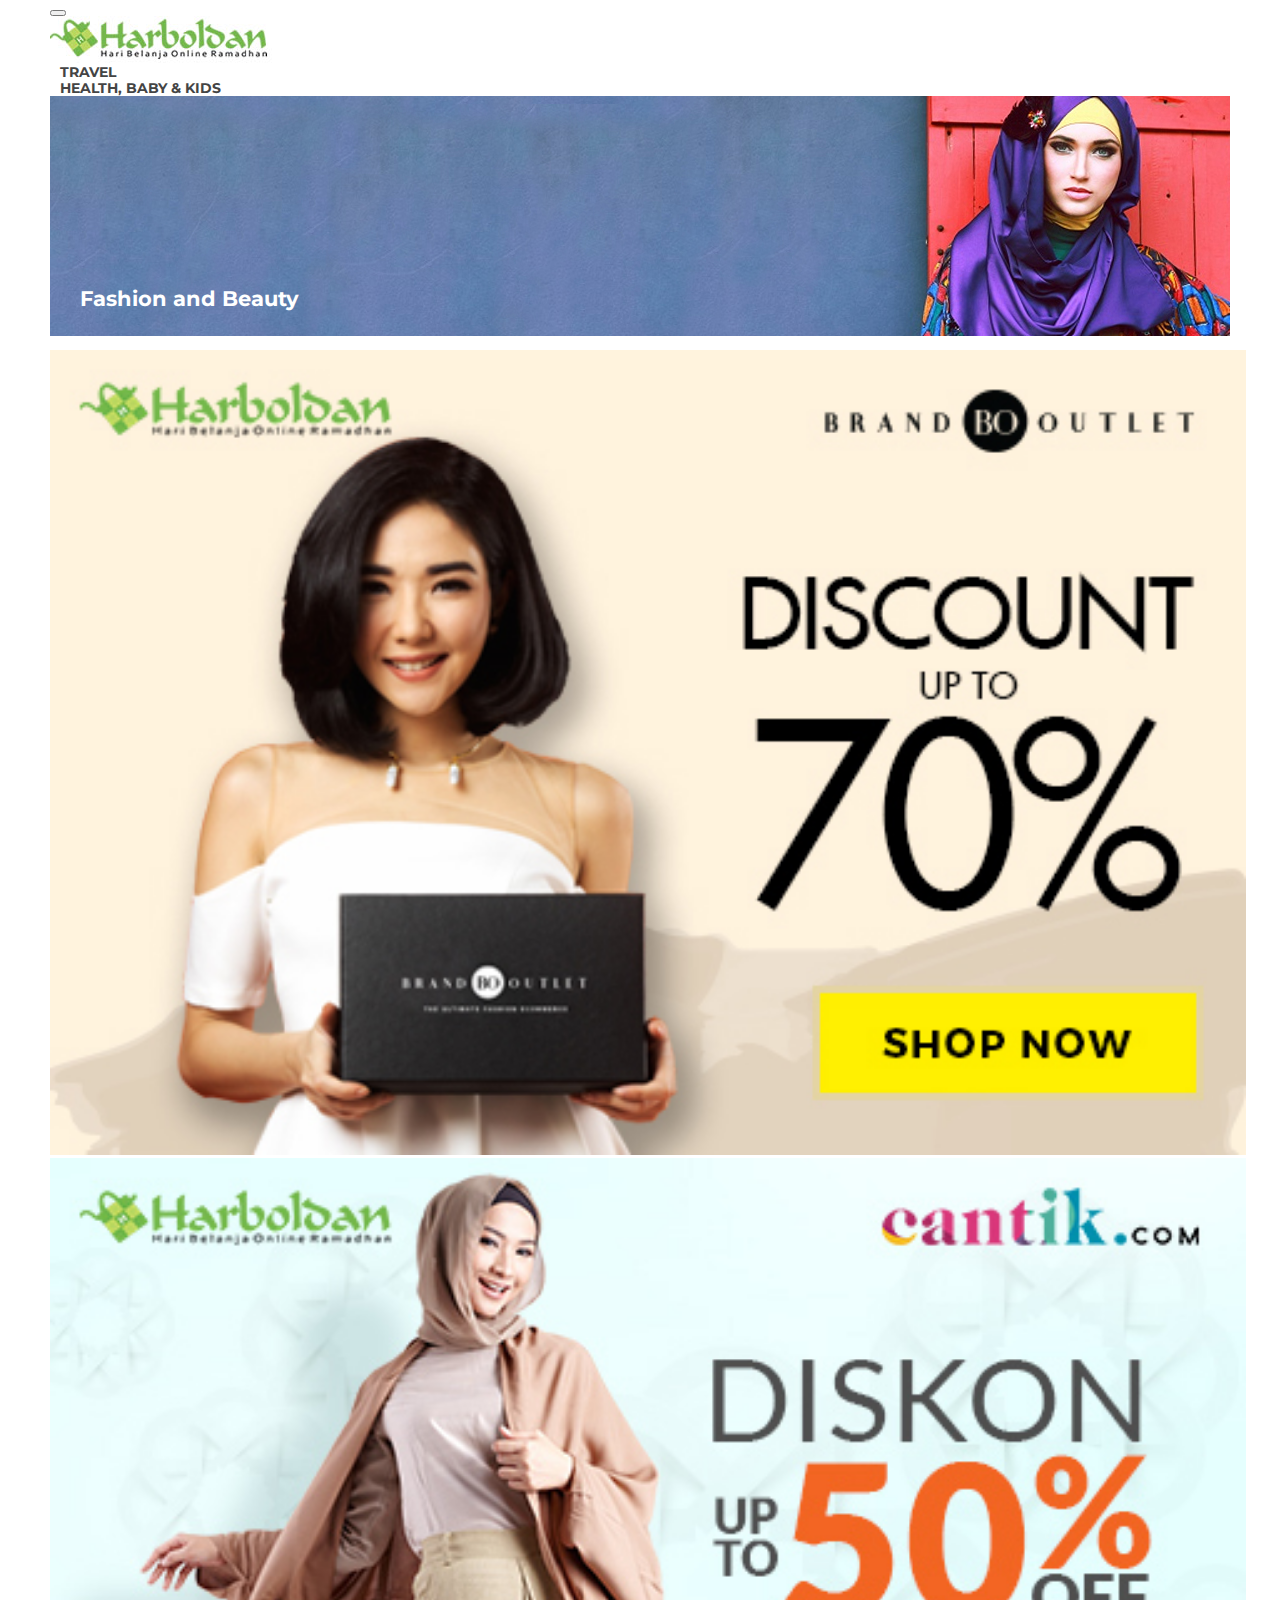
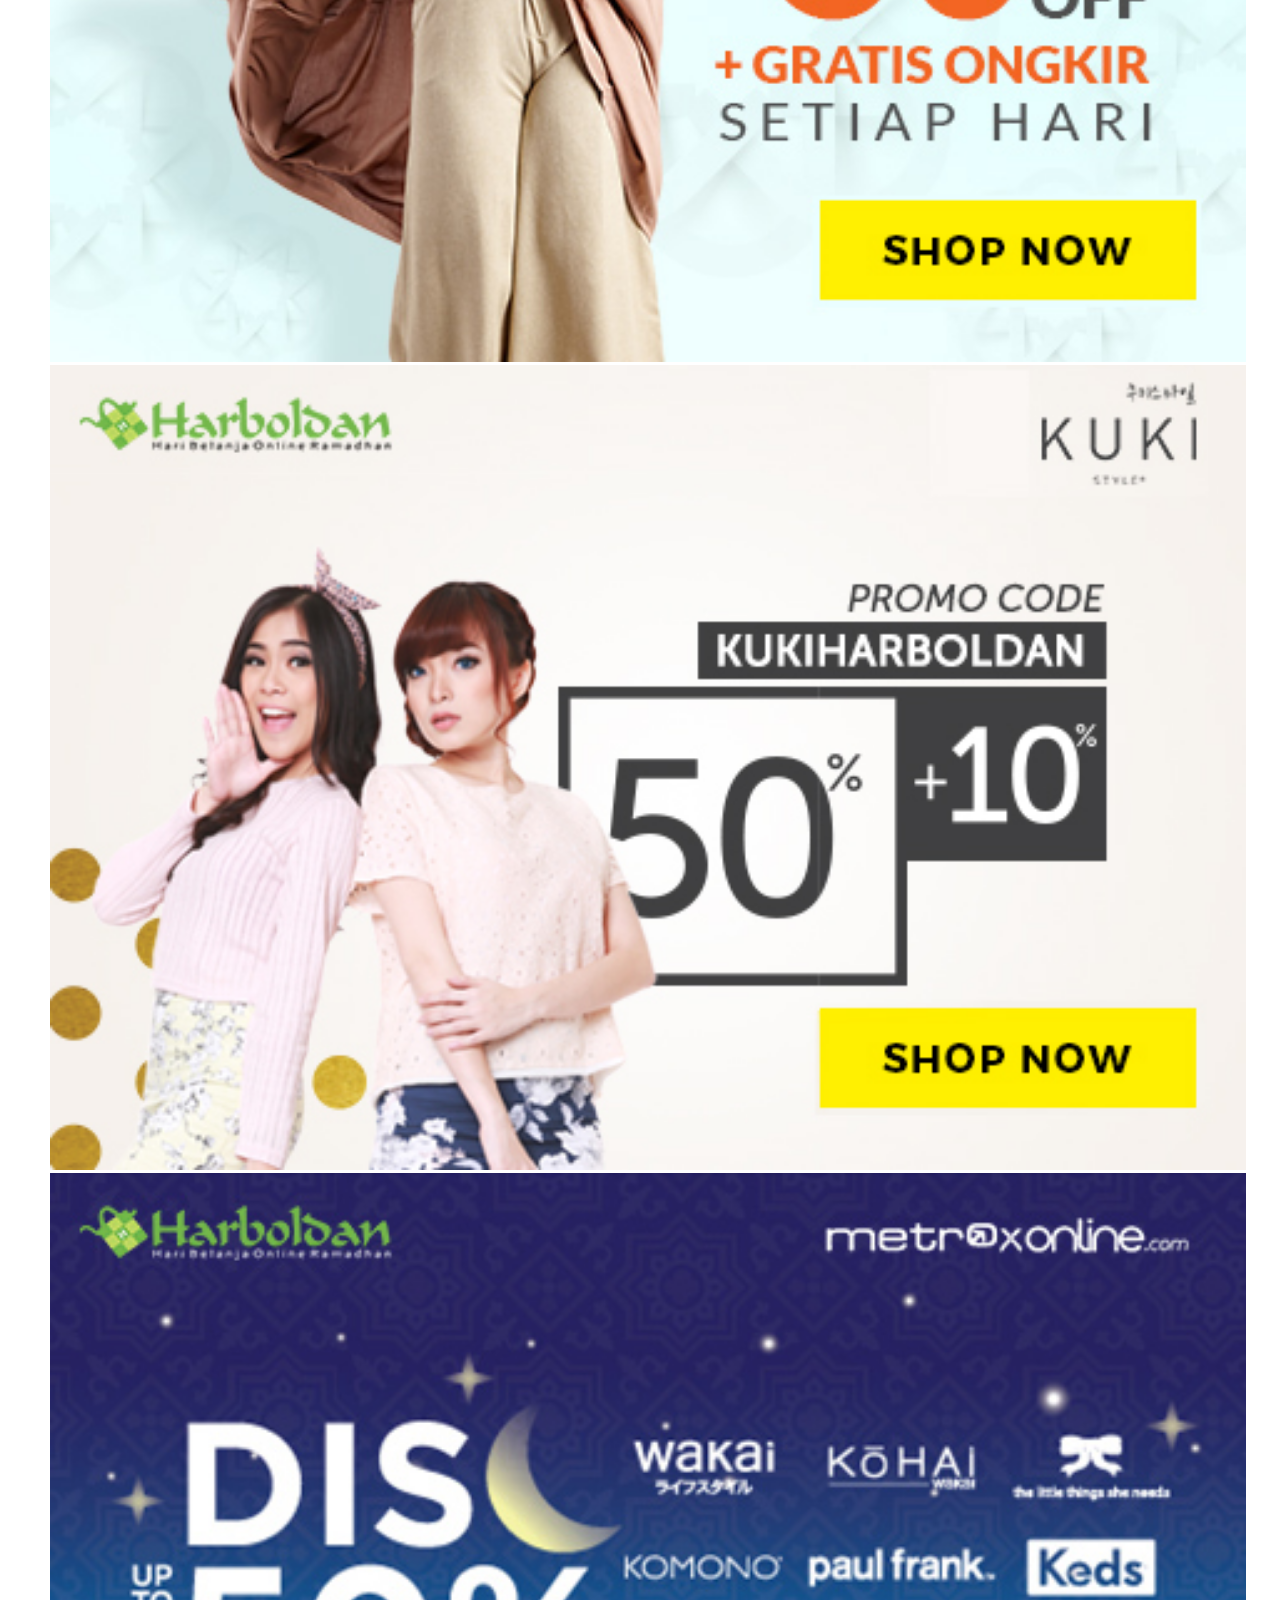
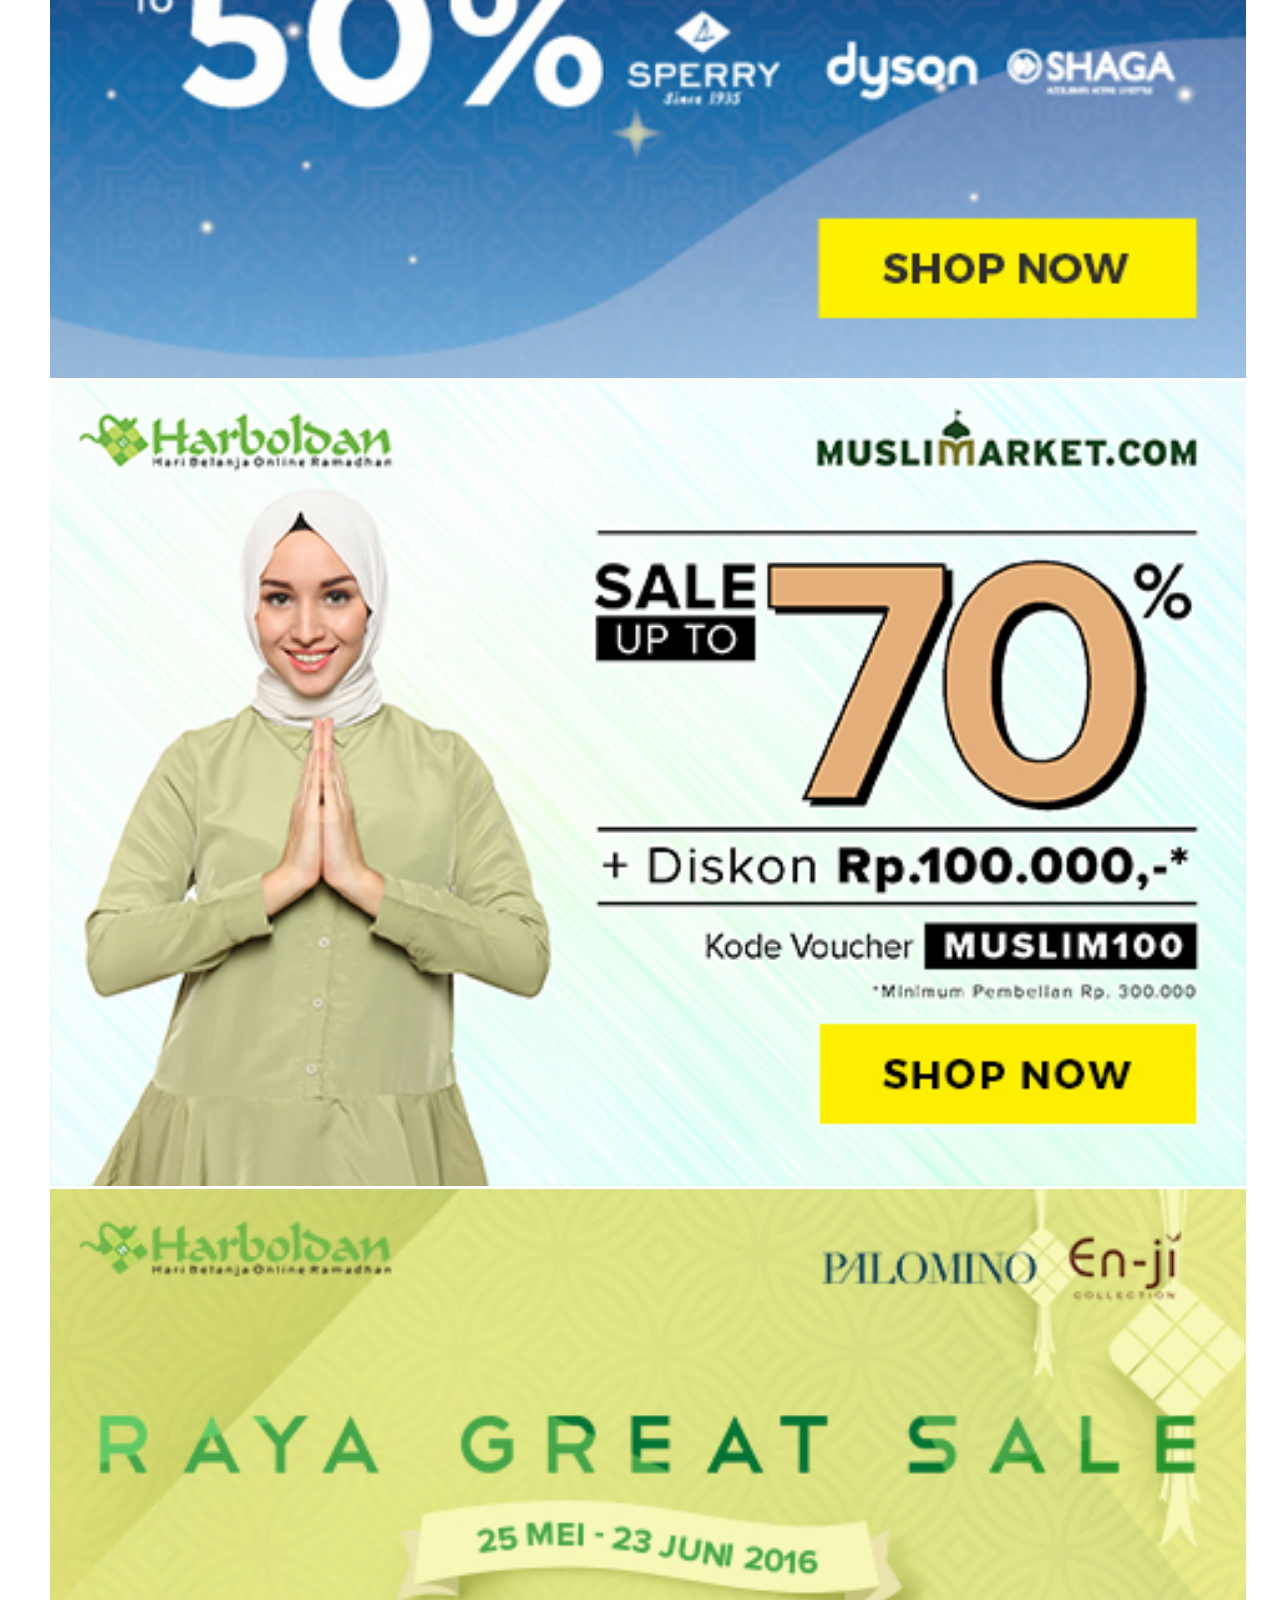
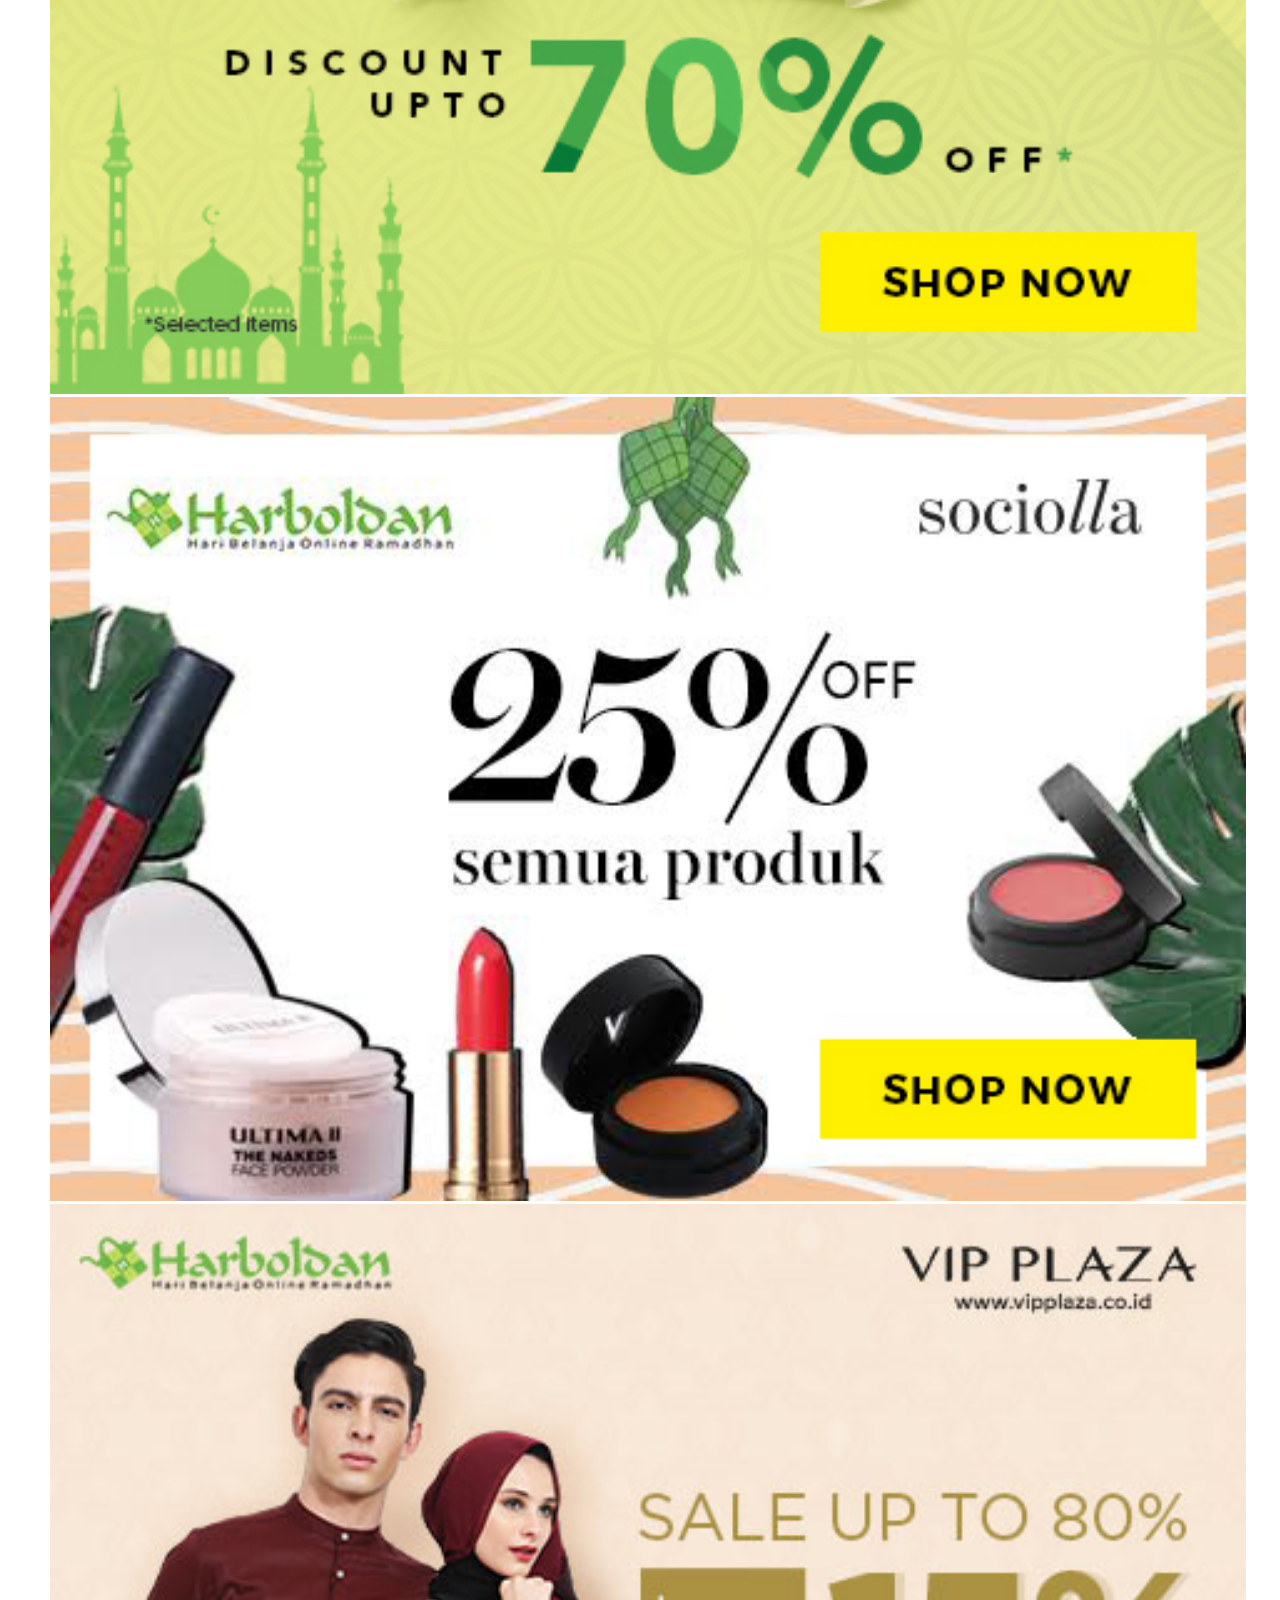
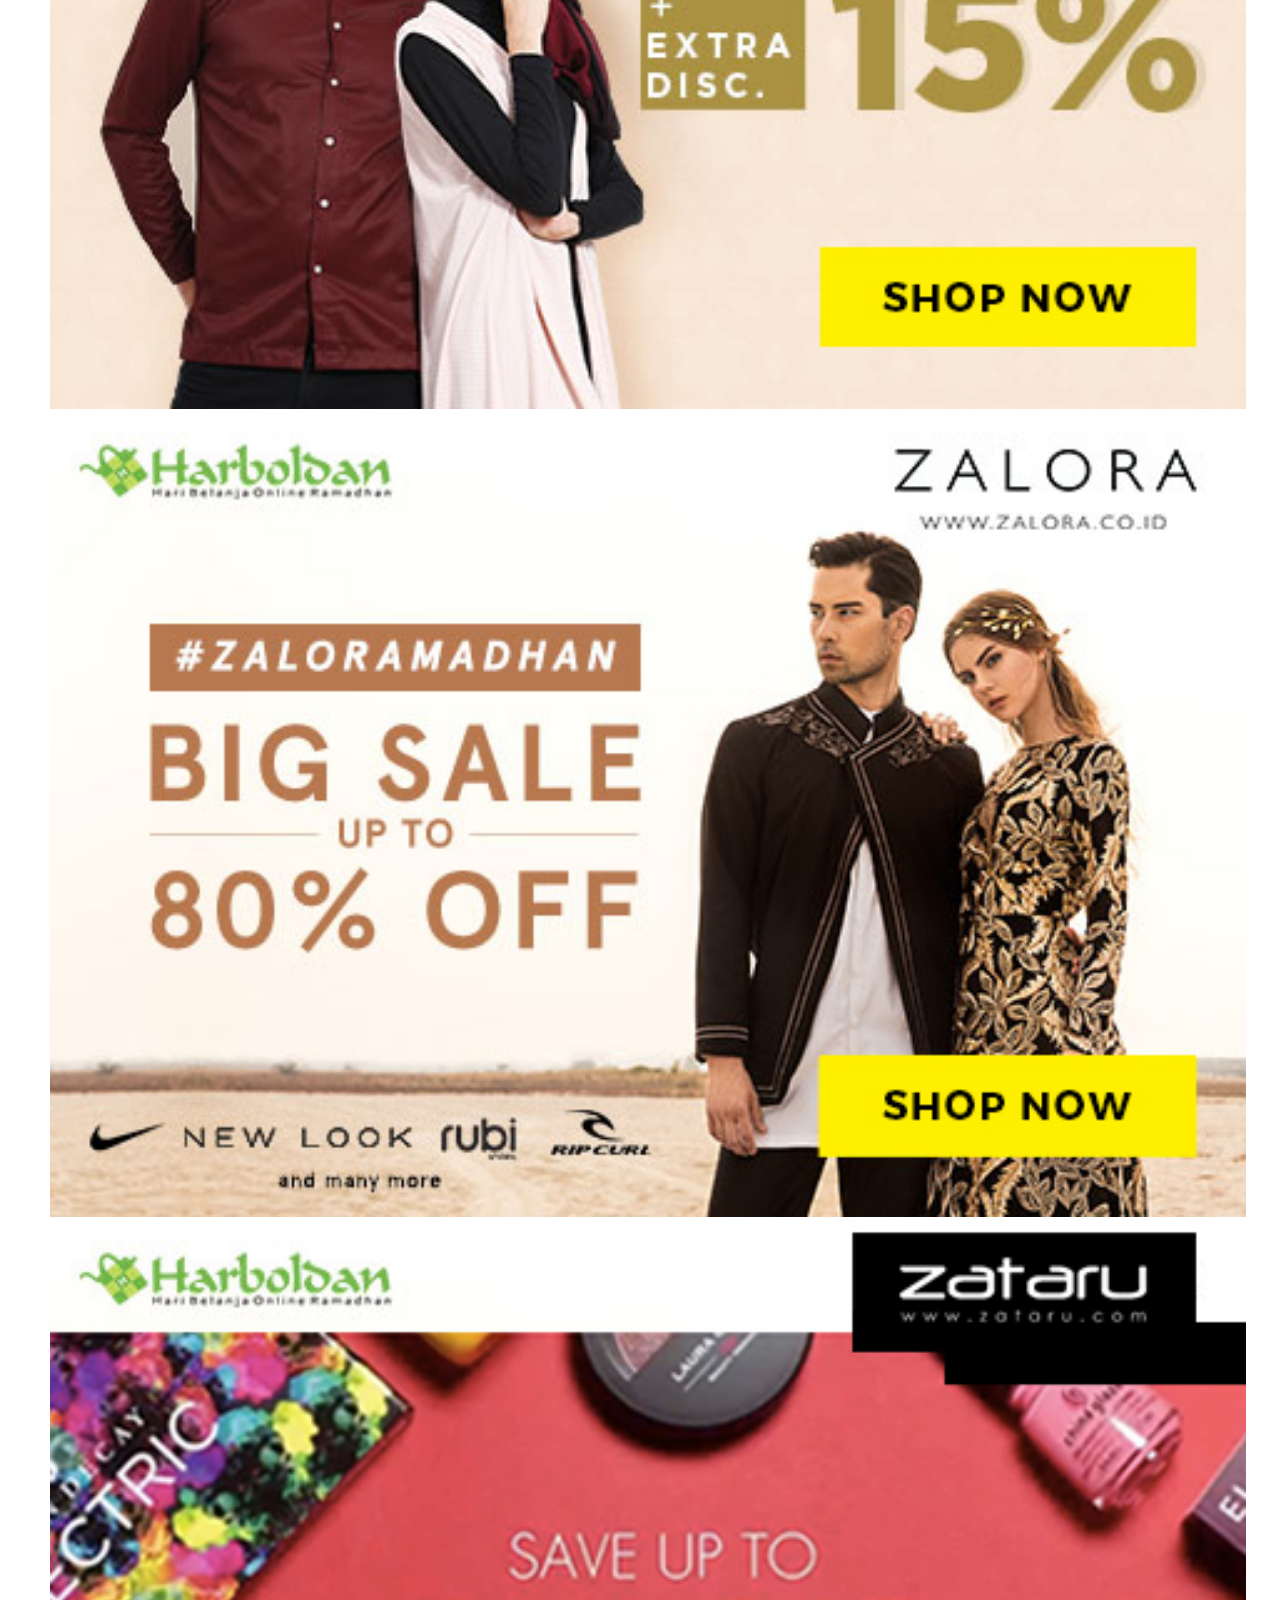
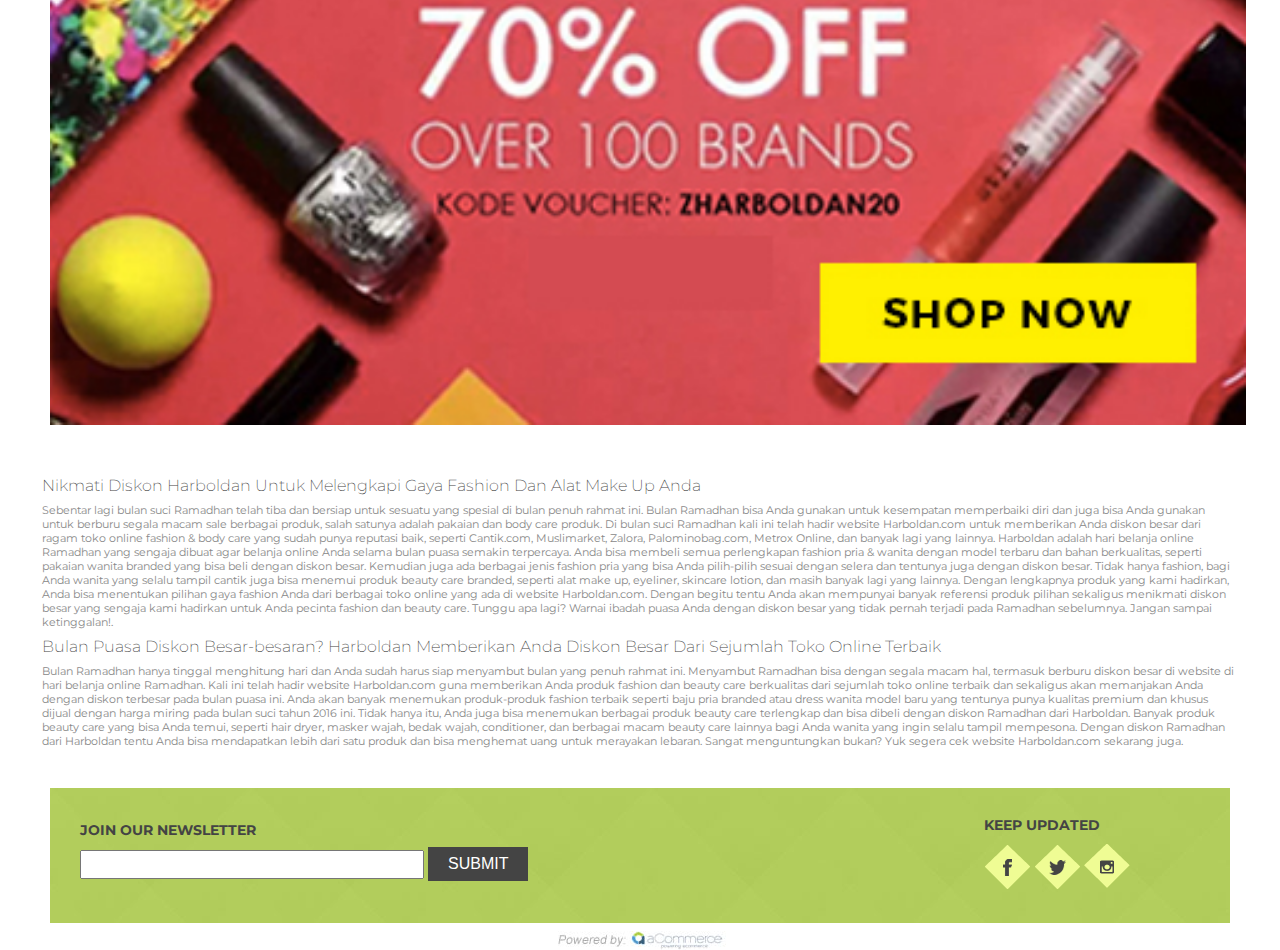
==== app/fashion-beauty.html @ 3a83753d "add seo content" ====
<!doctype html>
<html class="no-js" lang="">
  <head>
    <meta charset="utf-8">
    <meta name="description" content="">
    <meta name="viewport" content="width=device-width, initial-scale=1">
    <title>Harboldan - Hari Belanja Online Ramadan</title>

    <link rel="apple-touch-icon" href="apple-touch-icon.png">
    <link href='https://fonts.googleapis.com/css?family=Montserrat:400,700' rel='stylesheet' type='text/css'>
    <!-- Place favicon.ico in the root directory -->

    <!-- build:css styles/vendor.css -->
    <!-- bower:css -->
    <link rel="stylesheet" href="/bower_components/bootstrap/dist/css/bootstrap.css" />
    <!-- endbower -->
    <!-- endbuild -->

    <!-- build:css styles/main.css -->
    <!-- <link rel="stylesheet" href="styles/main.css"> -->
    <link rel="stylesheet" href="styles/style.css">
    <!-- endbuild -->
    
    <!-- build:js scripts/vendor/modernizr.js -->
    <script src="/bower_components/modernizr/modernizr.js"></script>
    <!-- endbuild -->
  </head>
  <body>
    <!--[if lt IE 10]>
      <p class="browserupgrade">You are using an <strong>outdated</strong> browser. Please <a href="http://browsehappy.com/">upgrade your browser</a> to improve your experience.</p>
    <![endif]-->
    
<div class="container">
  <div class="wrapper">
    <div class="navbar navbar-default">
      <div class="navbar navbar-default">
        <div class="navbar-header">
          <button type="button" class="pull-left navbar-toggle" data-toggle="collapse" data-target=".navbar-collapse">
          <span class="icon-bar"></span>
          <span class="icon-bar"></span>
          <span class="icon-bar"></span>
            </button>
          <div class="logo pull-left" onclick="location.href='/';">
          </div>
        </div>
        <div class="navbar-collapse collapse">
          <ul class="nav navbar-nav pull-right">
            <li><a href="lifestyle.html">LIFESTYLE</a></li>
            <li><a href="fashion-beauty.html">FASHION &amp; BEAUTY</a></li>
            <li><a href="food-groceries.html">FOOD &amp; GROCERIES</a></li>
            <li><a href="travel.html">TRAVEL</a></li>
            <li><a href="health-baby-kids.html">HEALTH, BABY &amp; KIDS</a></li>
          </ul>
        </div><!--/.nav-collapse -->
      </div>
      <div class="main_banner">
        <img src="images/banner_fashion_beauty.jpg">
        <p>Fashion and Beauty</p>
      </div>

    <div class="category">
      <div class="row">
      <div class="category_banner">
        <a href="http://www.brandoutlet.co.id" class="col-md-4 col-xs-6" target="_blank">
          <img src="images/participants_banners/fashion_beauty_brandoutlet.jpg">
        </a>
        <a href="https://www.cantik.com" class="col-md-4 col-xs-6" target="_blank">
          <img src="images/participants_banners/fashion_beauty_cantik.jpg">
        </a>
        <a href="http://kuki-style.com" class="col-md-4 col-xs-6" target="_blank">
          <img src="images/participants_banners/fashion_beauty_kuki.jpg">
        </a>
        <a href="http://www.metroxonline.com" class="col-md-4 col-xs-6" target="_blank">
          <img src="images/participants_banners/fashion_beauty_metroxonline.jpg">
        </a>
        <a href="https://www.muslimarket.com" class="col-md-4 col-xs-6" target="_blank">
          <img src="images/participants_banners/fashion_beauty_muslimarket.jpg">
        </a>
        <a href="http://palominobag.com" class="col-md-4 col-xs-6" target="_blank">
          <img src="images/participants_banners/fashion_beauty_palomino.jpg">
        </a>
        <a href="http://www.sociolla.com" class="col-md-4 col-xs-6" target="_blank">
          <img src="images/participants_banners/fashion_beauty_sociolla.jpg">
        </a>
        <a href="http://www.vipplaza.co.id" class="col-md-4 col-xs-6" target="_blank">
          <img src="images/participants_banners/fashion_beauty_vipplaza.jpg">
        </a>
        <a href="https://www.zalora.co.id" class="col-md-4 col-xs-6" target="_blank">
          <img src="images/participants_banners/fashion_beauty_zalora.jpg">
        </a>
        <a href="https://www.zataru.com" class="col-md-4 col-xs-6" target="_blank">
          <img src="images/participants_banners/fashion_beauty_zataru.jpg">
        </a>
      </div>
      </div>
      <div class="clear"></div>
    </div>
    
    <div class="row seo">
        <div class="col-md-6 col-xs-12">
          <h2>Nikmati Diskon Harboldan Untuk Melengkapi Gaya Fashion Dan Alat Make Up Anda</h2>
          
          <p>Sebentar lagi bulan suci Ramadhan telah tiba dan bersiap untuk sesuatu yang spesial di bulan penuh rahmat ini. Bulan Ramadhan bisa Anda gunakan untuk kesempatan memperbaiki diri dan juga bisa Anda gunakan untuk berburu segala macam sale berbagai produk, salah satunya adalah pakaian dan body care produk. Di bulan suci Ramadhan kali ini telah hadir website Harboldan.com untuk memberikan Anda diskon besar dari ragam toko online fashion & body care yang sudah punya reputasi baik, seperti Cantik.com, Muslimarket, Zalora, Palominobag.com, Metrox Online, dan banyak lagi yang lainnya. Harboldan adalah hari belanja online Ramadhan yang sengaja dibuat agar belanja online Anda selama bulan puasa semakin terpercaya. Anda bisa membeli semua perlengkapan fashion pria & wanita dengan model terbaru dan bahan berkualitas, seperti pakaian wanita branded yang bisa beli dengan diskon besar. Kemudian juga ada berbagai jenis fashion pria yang bisa Anda pilih-pilih sesuai dengan selera dan tentunya juga dengan diskon besar. Tidak hanya fashion, bagi Anda wanita yang selalu tampil cantik juga bisa menemui produk beauty care branded, seperti alat make up, eyeliner, skincare lotion, dan masih banyak lagi yang lainnya. Dengan lengkapnya produk yang kami hadirkan, Anda bisa menentukan pilihan gaya fashion Anda dari berbagai toko online yang ada di website Harboldan.com. Dengan begitu tentu Anda akan mempunyai banyak referensi produk pilihan sekaligus menikmati diskon besar yang sengaja kami hadirkan untuk Anda pecinta fashion dan beauty care. Tunggu apa lagi? Warnai ibadah puasa Anda dengan diskon besar yang tidak pernah terjadi pada Ramadhan sebelumnya. Jangan sampai ketinggalan!.</p>
          
        </div>
        
        <div class="col-md-6 col-xs-12">
          <h2>Bulan Puasa Diskon Besar-besaran? Harboldan Memberikan Anda Diskon Besar Dari Sejumlah Toko Online Terbaik</h2>
          
          <p>Bulan Ramadhan hanya tinggal menghitung hari dan Anda sudah harus siap menyambut bulan yang penuh rahmat ini. Menyambut Ramadhan bisa dengan segala macam hal, termasuk berburu diskon besar di website di hari belanja online Ramadhan. Kali ini telah hadir website Harboldan.com guna memberikan Anda produk fashion dan beauty care berkualitas dari sejumlah toko online terbaik dan sekaligus akan memanjakan Anda dengan diskon terbesar pada bulan puasa ini. Anda akan banyak menemukan produk-produk fashion terbaik seperti baju pria branded atau dress wanita model baru yang tentunya punya kualitas premium dan khusus dijual dengan harga miring pada bulan suci tahun 2016 ini. Tidak hanya itu, Anda juga bisa menemukan berbagai produk beauty care terlengkap dan bisa dibeli dengan diskon Ramadhan dari Harboldan. Banyak produk beauty care yang bisa Anda temui, seperti hair dryer, masker wajah, bedak wajah, conditioner, dan berbagai macam beauty care lainnya bagi Anda wanita yang ingin selalu tampil mempesona. Dengan diskon Ramadhan dari Harboldan tentu Anda bisa mendapatkan lebih dari satu produk dan bisa menghemat uang untuk merayakan lebaran. Sangat menguntungkan bukan? Yuk segera cek website Harboldan.com sekarang juga.</p>
        </div>
      </div>

    <div class="footer">
      
   <div class="newsletter">
          <div class="footer_title">
            <p>JOIN OUR NEWSLETTER</p>
          </div>
          <div class="form">
            <form action="http://acommerce1.createsend.com/t/i/s/olhurr/" method="post" id="subForm">
              <input id="fieldEmail" name="cm-olhurr-olhurr" type="text" required class="email">
            
              <button class="button" type="submit">SUBMIT</button>
              </form>
          </div>
        </div>
      <div class="sosmed">
          <div class="footer_title">KEEP UPDATED</div>
          <div class="icon_sm">
            <a href="#"><img src="images/sm1.png"></a>
            <a href="#"><img src="images/sm2.png"></a>
            <a href="#"><img src="images/sm3.png"></a>
          </div>
      </div>
      <div class="copyright">
      </div>

    </div>
  </div>
</div>

    <!-- Google Analytics: change UA-XXXXX-X to be your site's ID. -->
    <script>
      (function(b,o,i,l,e,r){b.GoogleAnalyticsObject=l;b[l]||(b[l]=
      function(){(b[l].q=b[l].q||[]).push(arguments)});b[l].l=+new Date;
      e=o.createElement(i);r=o.getElementsByTagName(i)[0];
      e.src='https://www.google-analytics.com/analytics.js';
      r.parentNode.insertBefore(e,r)}(window,document,'script','ga'));
      ga('create','UA-XXXXX-X');ga('send','pageview');
    </script>

   
    <!-- build:js scripts/vendor.js -->
    <!-- bower:js -->
    <script src="/bower_components/jquery/dist/jquery.js"></script>
    <!-- endbower -->
    <!-- endbuild -->
    
    <!-- build:js scripts/plugins.js -->
    <script src="/bower_components/bootstrap/js/affix.js"></script>
    <script src="/bower_components/bootstrap/js/alert.js"></script>
    <script src="/bower_components/bootstrap/js/dropdown.js"></script>
    <script src="/bower_components/bootstrap/js/tooltip.js"></script>
    <script src="/bower_components/bootstrap/js/modal.js"></script>
    <script src="/bower_components/bootstrap/js/transition.js"></script>
    <script src="/bower_components/bootstrap/js/button.js"></script>
    <script src="/bower_components/bootstrap/js/popover.js"></script>
    <script src="/bower_components/bootstrap/js/carousel.js"></script>
    <script src="/bower_components/bootstrap/js/scrollspy.js"></script>
    <script src="/bower_components/bootstrap/js/collapse.js"></script>
    <script src="/bower_components/bootstrap/js/tab.js"></script>
    <!-- endbuild -->
    
    <!-- build:js scripts/main.js -->
    <script src="scripts/main.js"></script>
    <!-- endbuild -->
  </body>
</html>
---- app/styles/main.css ----
.browserupgrade {
  margin: 0.2em 0;
  background: #ccc;
  color: #000;
  padding: 0.2em 0;
}

/* Space out content a bit */
body {
  padding-top: 20px;
  padding-bottom: 20px;
}

/* Everything but the jumbotron gets side spacing for mobile first views */
.header,
.marketing,
.footer {
  padding-left: 15px;
  padding-right: 15px;
}

/* Custom page header */
.header {
  border-bottom: 1px solid #e5e5e5;
}

/* Make the masthead heading the same height as the navigation */
.header h3 {
  margin-top: 0;
  margin-bottom: 0;
  line-height: 40px;
  padding-bottom: 19px;
}

/* Custom page footer */
.footer {
  padding-top: 19px;
  color: #777;
  border-top: 1px solid #e5e5e5;
}

.container-narrow > hr {
  margin: 30px 0;
}

/* Main marketing message and sign up button */
.jumbotron {
  text-align: center;
  border-bottom: 1px solid #e5e5e5;
}

.jumbotron .btn {
  font-size: 21px;
  padding: 14px 24px;
}

/* Supporting marketing content */
.marketing {
  margin: 40px 0;
}

.marketing p + h4 {
  margin-top: 28px;
}

/* Responsive: Portrait tablets and up */
@media screen and (min-width: 768px) {
  .container {
    max-width: 730px;
  }

  /* Remove the padding we set earlier */
  .header,
  .marketing,
  .footer {
    padding-left: 0;
    padding-right: 0;
  }

  /* Space out the masthead */
  .header {
    margin-bottom: 30px;
  }

  /* Remove the bottom border on the jumbotron for visual effect */
  .jumbotron {
    border-bottom: 0;
  }
}
---- app/styles/style.css ----
/* http://meyerweb.com/eric/tools/css/reset/ 
   v2.0 | 20110126
   License: none (public domain)
*/

html, body, div, span, applet, object, iframe,
h1, h2, h3, h4, h5, h6, p, blockquote, pre,
a, abbr, acronym, address, big, cite, code,
del, dfn, em, img, ins, kbd, q, s, samp,
small, strike, strong, sub, sup, tt, var,
b, u, i, center,
dl, dt, dd, ol, ul, li,
fieldset, form, label, legend,
table, caption, tbody, tfoot, thead, tr, th, td,
article, aside, canvas, details, embed, 
figure, figcaption, footer, header, hgroup, 
menu, nav, output, ruby, section, summary,
time, mark, audio, video {
	margin: 0;
	padding: 0;
	border: 0;
	font-size: 100%;
	font: inherit;
	vertical-align: baseline;
}
/* HTML5 display-role reset for older browsers */
article, aside, details, figcaption, figure, 
footer, header, hgroup, menu, nav, section {
	display: block;
}
body {
	line-height: 1;
}
ol, ul {
	list-style: none;
}
blockquote, q {
	quotes: none;
}
blockquote:before, blockquote:after,
q:before, q:after {
	content: '';
	content: none;
}
table {
	border-collapse: collapse;
	border-spacing: 0;
}
.clear {
	clear: both;
}



 
/* start css */
body {
	font-family: 'Montserrat', Arial, Helvetica, sans-serif;
	color: #444;
}

a{
	text-decoration: none;
	color: #444;
}

img {
	width: 100%;
	height: auto;
}

@media (max-width: 1200px) {
	
}

@media (max-width: 992px) {
	input[type=text] {
	width: auto !important;
	padding: 5px;
	}
	.imsak {
		height: 120px !important;
	}
	.imsak_wrapper {
		position: none !important;
		width: auto;
	}
	.jadwal {
		float: none !important;
		width: auto !important;
		margin-bottom: 10px;
	}
}

@media (max-width: 764px) {
	.imsak {
		height: 150px !important;
	}
}

@media (max-width: 625px) {
	.imsak {
		height: 180px !important;
	}
}

@media (max-width: 351px) {
	.imsak {
		height: 280px !important;
	}
}

@media (max-width: 634px) {
	input[type=text] {
	width: 150px !important;
	padding: 5px;
	}
}

@media (max-width: 578px) {
	.sosmed {
		margin: 30px 0px 0px 0px !important;
		text-align: center;
		float: none !important;
	}
	.footer {
		height: 220px !important;
	}
	.newsletter {
		display: table !important;
		margin: 20px auto;
		width: auto;
		padding: 20px 0 0 0 !important;
	}
}

.main_banner img {
	width: 100%
}

.wrapper {
	max-width: 1180px;
	margin: 0 auto;
}

.main_banner {

}

.header {
	position: relative;
	height: 100px;
}

@media (max-width: 992px) {
	.logo {
		background: url(../images/logo.jpg);
		width: 222px;
		height: 47px;
		position: absolute;
		margin-left: 30%;
	}
}

.logo {
	background: url(../images/logo.jpg);
	width: 222px;
	height: 47px;
	position: absolute;
	float: left;
	
}

.logo:hover {
	cursor: pointer;
}

.navbar-brand{
	float: none;
	padding: 0px 0px;
}
.navbar-brand>img {
    display: block;
    width: 222px;
    margin: 0px auto;
}

@media (max-width: 1201px){
	.navbar-header{
		float: none;
	}
}



.nav a {
	margin: 0 10px;
	font-size: 14px;
	font-weight: 700;
}



.banner_imsak {

}

.imsak {
	height: 60px;
	background-color: #E3EFBE;
	margin-top: 20px;
	position: relative;
	font-size: 12px;
	text-align: center;
}

.mosque {
	background: url(../images/mosque.png);
	width: 80px;
	height: 47px;
	position: relative;
	float: right;
	margin-top: 13px;
}

.imsak_wrapper {
	position: absolute;
	margin-top: 10px;
	padding: 4px 0;
	top: 0;
}

.jadwal {
	float: left;
	width: 180px;	
	margin-right: 10px;
	padding-right: 10px;
	border-right: solid 1px #CFE298;
}


.jadwal>p:nth-child(1) {
	font-weight: 700;
	font-size: 14px;
	color: #73B84A;
	margin-bottom: 8px;
}

.jadwal_detail {
	float: left;
}

.detail_imsak, .detail_imsak1 {
	width: auto;
	display: inline-block;
	margin-right: 10px;	
	padding-right: 10px;
	margin-bottom: 10px;
	border-right: solid 1px #CFE298;
}

.detail_imsak>p:nth-child(1) {
	font-weight: 700;
	margin-bottom: 10px;
}

.detail_imsak1>p:nth-child(1) {
	font-weight: 700;
	margin-bottom: 6px;
}

.detail_imsak1>p:nth-child(2) {
	font-size: 18px;
	font-weight: 700;
	color: #73B84A;
}

.selengkapnya {
	float: left;
	padding: 9px 0 0 10px;
}

.selengkapnya a:hover {
	color: #73B84A;
	transition: .2s;
}

.category {
	margin-top: 40px;
	position: relative;
}

.division_title {
	font-weight: 700;
	font-size: 16px;
	text-align: center;
	padding: 20px 0;
}



.row {
	margin-right: -8px;
	margin-left: -8px;
}

.col-md-4 {
	padding-right: 8px;
	padding-left: 8px;
}



.category_banner a:nth-child(3), a:nth-child(6), a:nth-child(9) {
	margin-right: 0;

}

.div_dot1 {
	background: url(../images/divisiondot1.jpg);
	width: 32px;
	height: 14px;
	display: inline-block;
	margin: 0 10px;
}

.div_dot2 {
	background: url(../images/divisiondot2.jpg);
	width: 32px;
	height: 14px;
	display: inline-block;
	margin: 0 10px;
}

.clear {
	clear: both;
}

.merchant {
	margin-top: 40px;
}


.brand_logo {
	text-align: center;
}

.brand_logo a{
 	padding-bottom: 20px;
}

.seo {
	margin-top: 50px;
}

.seo p{
	font-size: 11px;
	line-height: 14px;
	margin-bottom: 10px;
	color: #888;
}

.seo h2{
	font-weight: 200;
	margin-bottom: 9px;
}

.footer {
	background: url(../images/footerbg.jpg);
	width: auto;
	height: 135px;
	margin-top: 40px;
}

.footer_title {
	font-weight: 700;
	font-size: 14px;
	display: block;
	margin-bottom: 10px;
}

.input_box {
	float: left;
	height: 35px;
	margin-top: 15px;
}

.submit_box {
	width: 330px;
	height: 35px;
	background-color: #fff;
	float: left;
}

.submit_box p {
	font-size: 12px;
	font-style: italic;
	padding-top: 11px;
	padding-left: 9px;
}

.action_button {
	float: left;
	text-align: center;
	margin-top: 0;
}

.action_button a:hover {
	background-color: #000;
	transition: .2s;
}

.action_button a {
	font-size: 12px;
	font-weight: 700;
	color: #fff;
	background-color: #444;
	padding: 12px 20px 11px 20px;
	display: inline-block;
}

.action_button p {
	padding: 9px 0 0 14.5px;
}

.newsletter {
	padding: 35px 0 0 30px;
	display: inline-block;
}

input[type=text] {
	width: 330px;
	padding: 5px;
}

.form {
	display: -webkit-box;
}

.button {
    background-color: #444;
    border: none;
    color: #fff;
    padding: 8px 20px;
    text-align: center;
    text-decoration: none;
    display: inline-block;
    font-size: 16px;
    cursor: pointer;
}

.sosmed {
	float: right;
	margin: 30px 100px 0px 0px;
}

.sosmed img {
	width: 46px;
	height: 46px;
}

.icon_sm {
	margin-top: 12px;
}

.icon_sm a:hover {
	opacity: .7;
	transition: .2s;
}

.copyright {
	background: url(../images/copyright.jpg);
	width: 180px;
	height: 19px;
	margin: 50px auto;
}

/*
	overites
*/

.navbar-default {
	background-color: #fff;
	border-color: #fff;
}

.navbar-default .navbar-nav > li > a:hover,
.navbar-default .navbar-nav > li > a:focus {
  color: #74b64c;
  background-color: transparent;
}

/*
	custom
*/
	.banner_item{
		padding: 10px 10px;
	}
	
	.hovereffect {
	width:100%;
	height:100%;
	float:left;
	overflow:hidden;
	position:relative;
	text-align:center;
	cursor:default;
	}

	.hovereffect .overlay {
	width:100%;
	height:100%;
	position:absolute;
	overflow:hidden;
	top:0;
	left:0;
	opacity:0;
	background-color:rgba(0,0,0,0.5);
	-webkit-transition:all .4s ease-in-out;
	transition:all .4s ease-in-out
	}

	.hovereffect img {
	display:block;
	position:relative;
	-webkit-transition:all .4s linear;
	transition:all .4s linear;
	}

	.hovereffect h2 {
	text-transform:uppercase;
	color:#fff;
	text-align:center;
	position:relative;
	font-size:17px;
	background:rgba(0,0,0,0.6);
	-webkit-transform:translatey(-100px);
	-ms-transform:translatey(-100px);
	transform:translatey(-100px);
	-webkit-transition:all .2s ease-in-out;
	transition:all .2s ease-in-out;
	padding:10px;
	}

	.hovereffect a.info {
	text-decoration:none;
	display:inline-block;
	text-transform:uppercase;
	color:#fff;
	border:1px solid #fff;
	background-color:transparent;
	opacity:0;
	filter:alpha(opacity=0);
	-webkit-transition:all .2s ease-in-out;
	transition:all .2s ease-in-out;
	margin:50px 0 0;
	padding:7px 14px;
	}

	.hovereffect a.info:hover {
	box-shadow:0 0 5px #fff;
	}

	.hovereffect:hover img {
	-ms-transform:scale(1.2);
	-webkit-transform:scale(1.2);
	transform:scale(1.2);
	}

	.hovereffect:hover .overlay {
	opacity:1;
	filter:alpha(opacity=100);
	}

	.hovereffect:hover h2,.hovereffect:hover a.info {
	opacity:1;
	filter:alpha(opacity=100);
	-ms-transform:translatey(0);
	-webkit-transform:translatey(0);
	transform:translatey(0);
	}

	.hovereffect:hover a.info {
	-webkit-transition-delay:.2s;
	transition-delay:.2s;
	}

	.row-centered {
    	text-align:center;
	}
	.col-centered {
	    display:inline-block;
	    float:none;
	    /* reset the text-align */
	    text-align:left;
	    /* inline-block space fix */
	    margin-right:-4px;
	}

	.main_banner p {
	    margin: -50px 0 0 30px;
	    font-size: 1.3em;
	    color: #fff;
	    font-weight: 700;
	}

	.category_banner img:hover{		
		opacity:0.3;
		filter:alpha(opacity=100);
	}



	@media (max-width: 760px) {
		.navbar-default .navbar-collapse, .navbar-default .navbar-form{
			margin: 0 auto;
	    	width: 230px;
	    	text-align: center;
		}	
	}
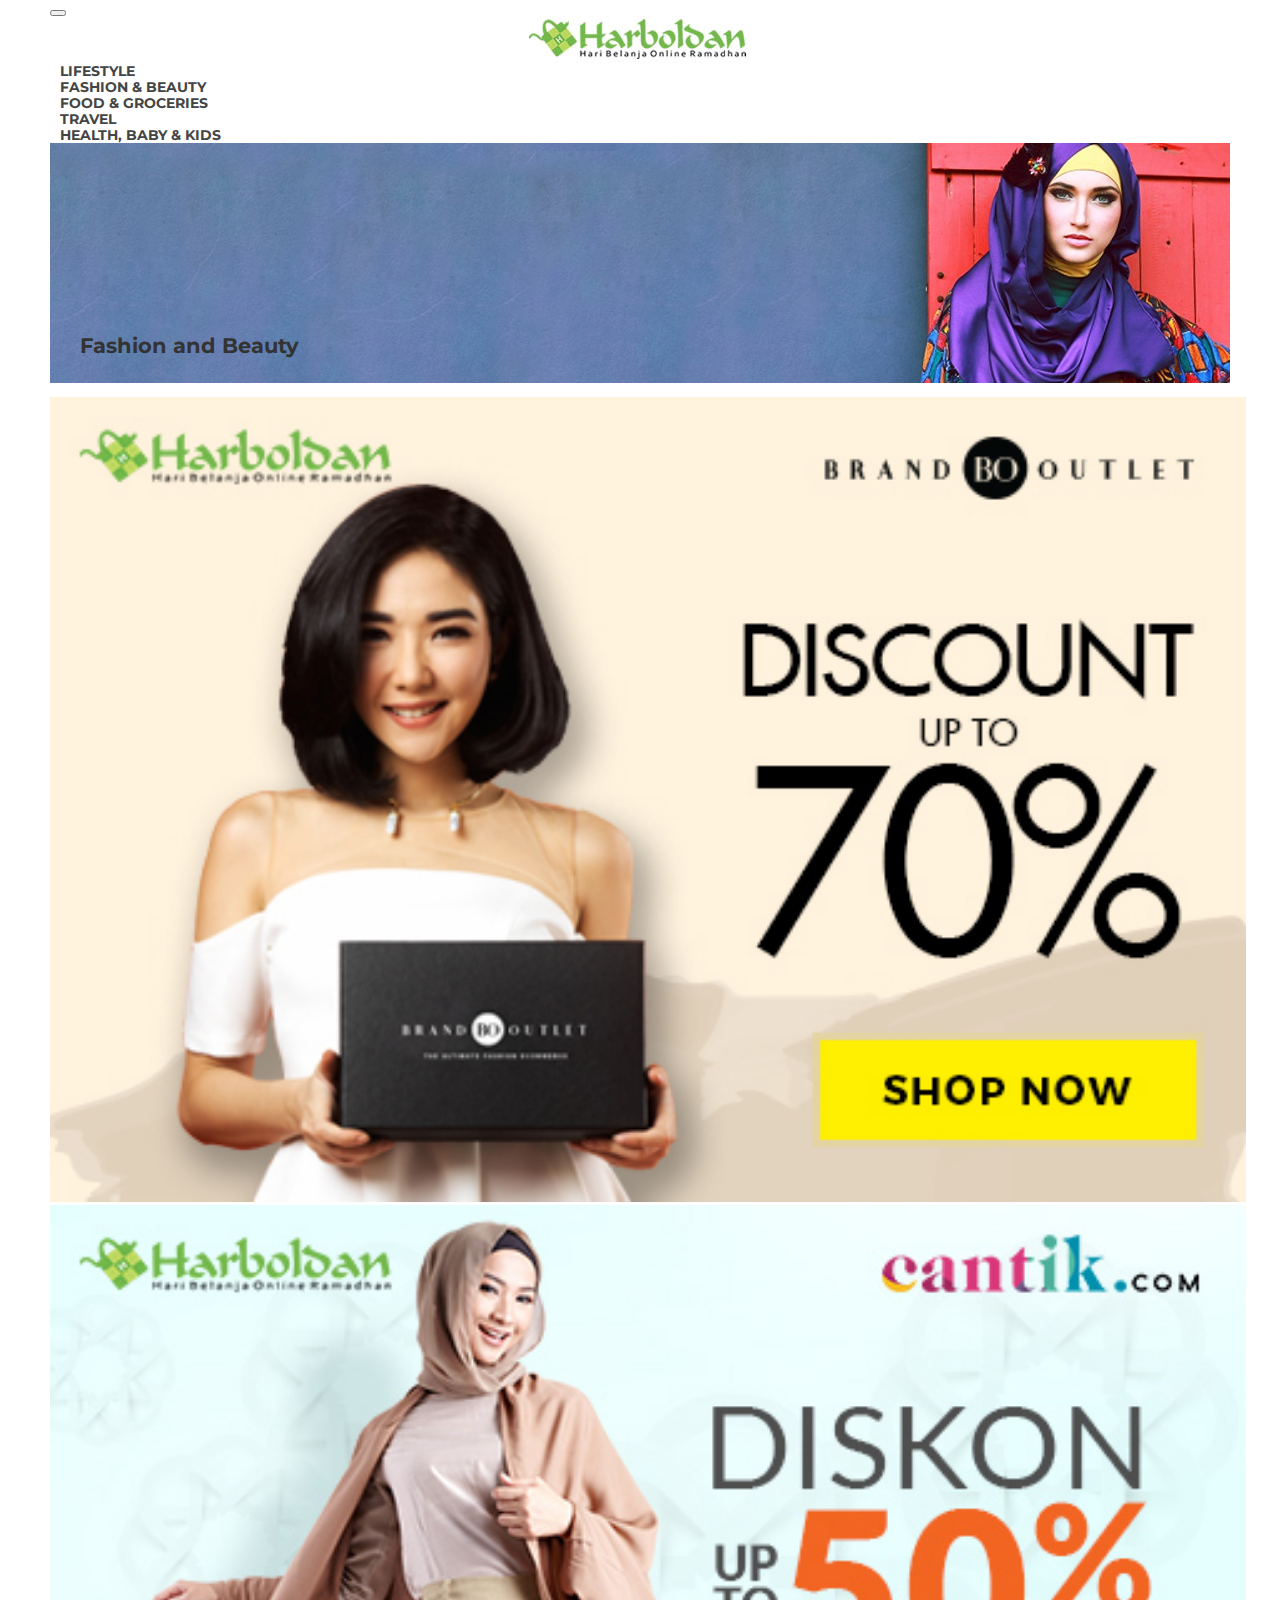
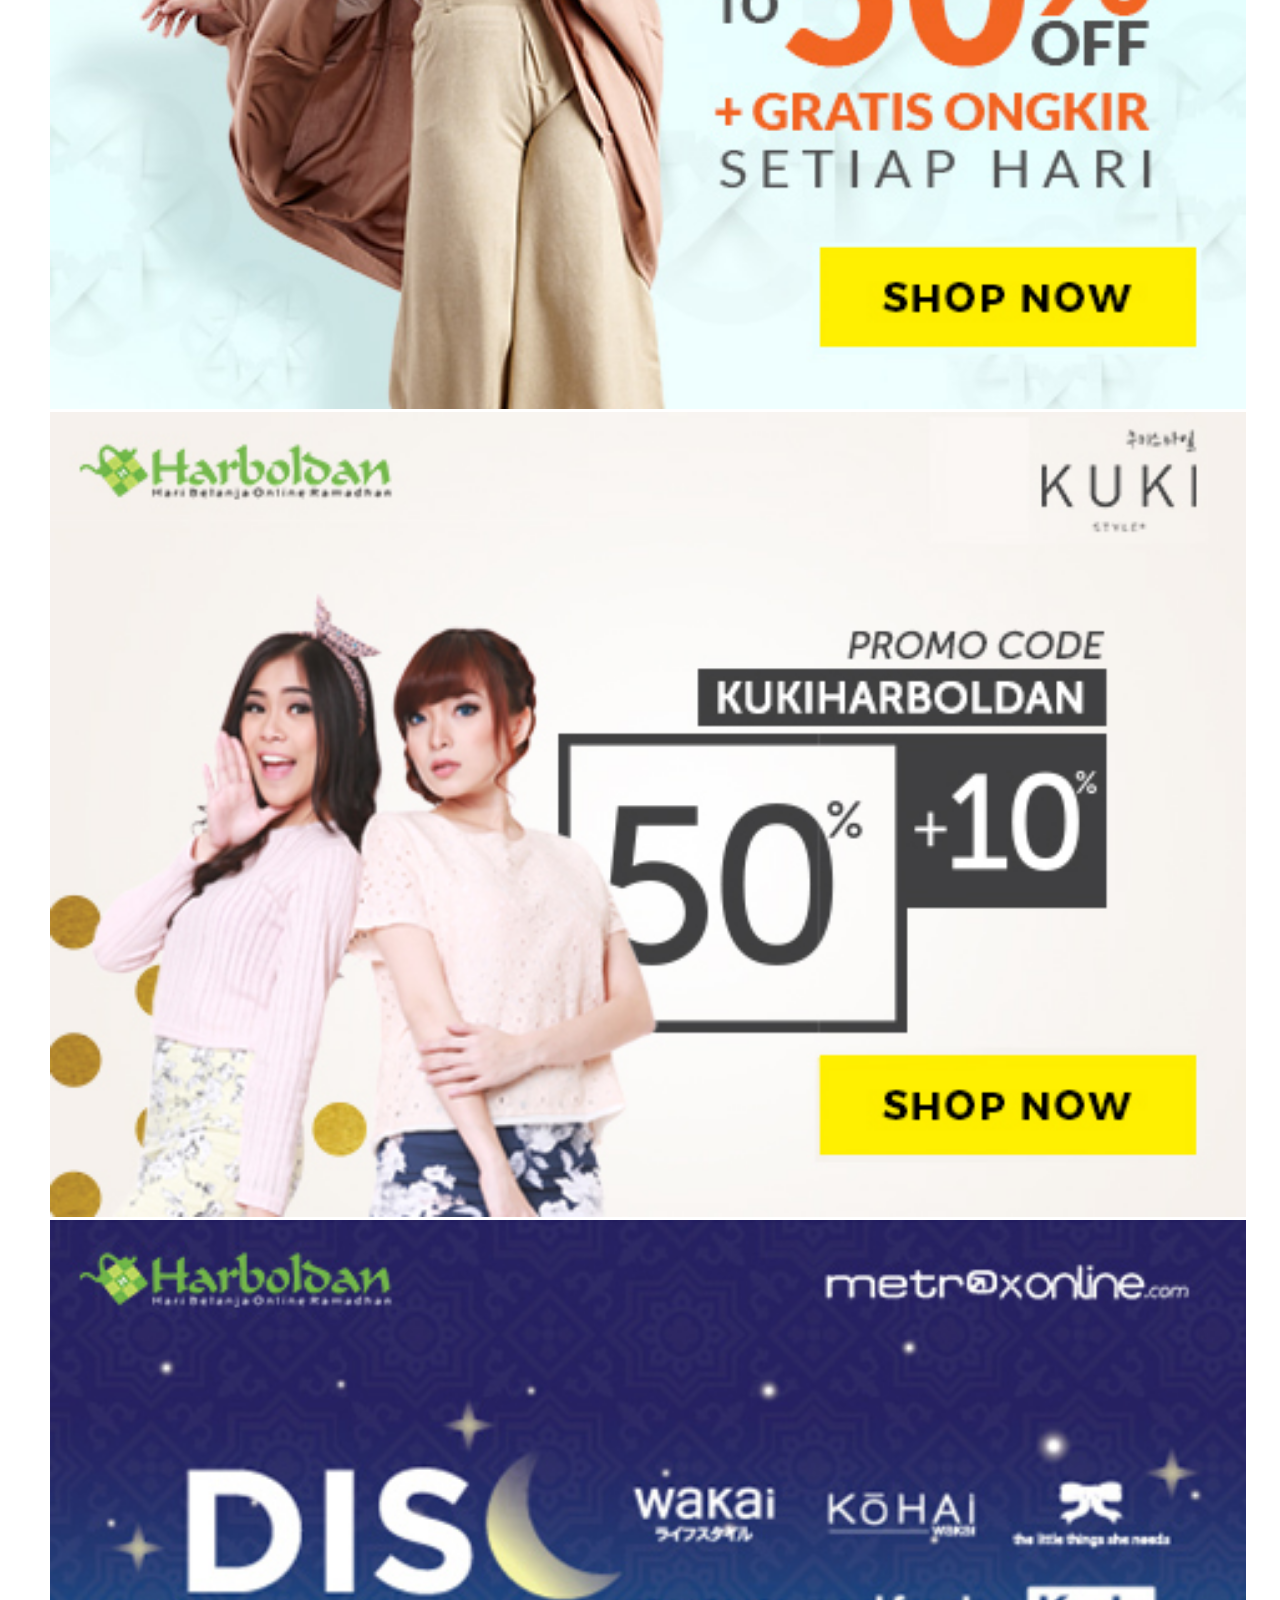
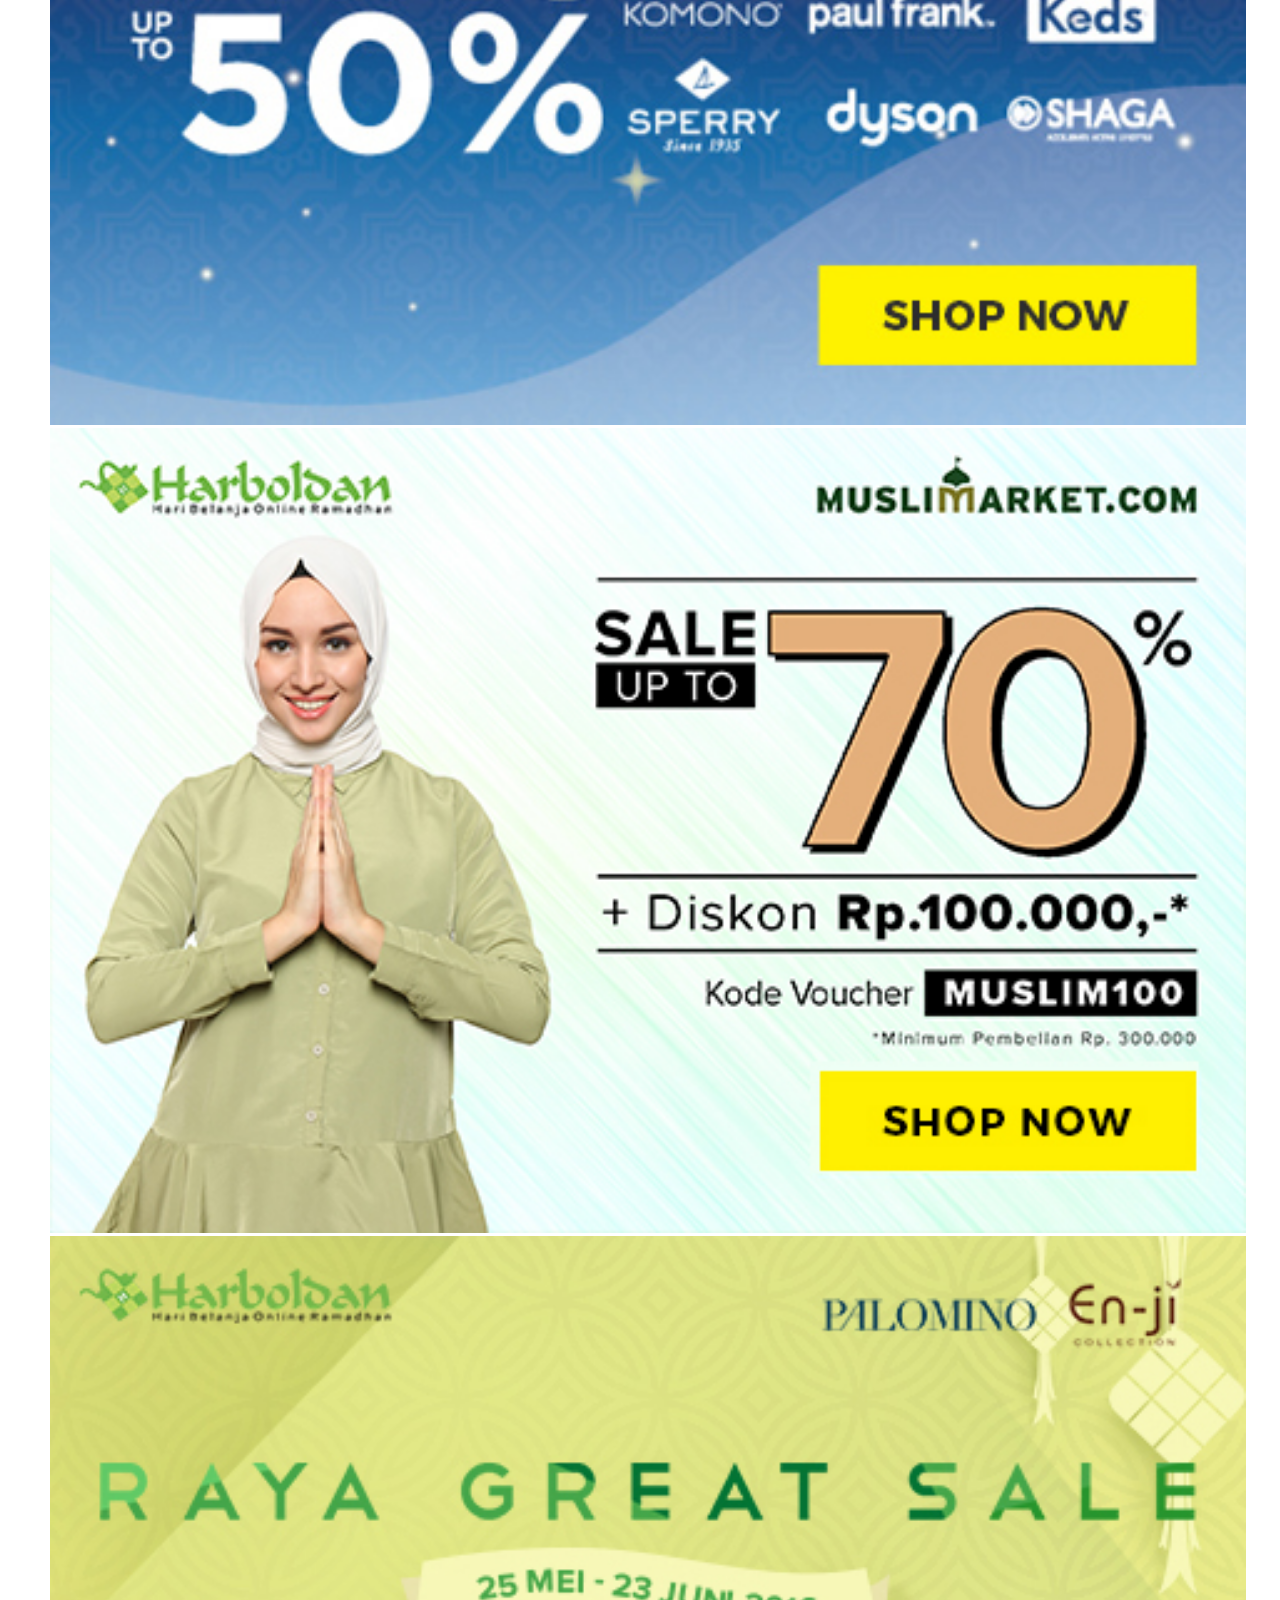
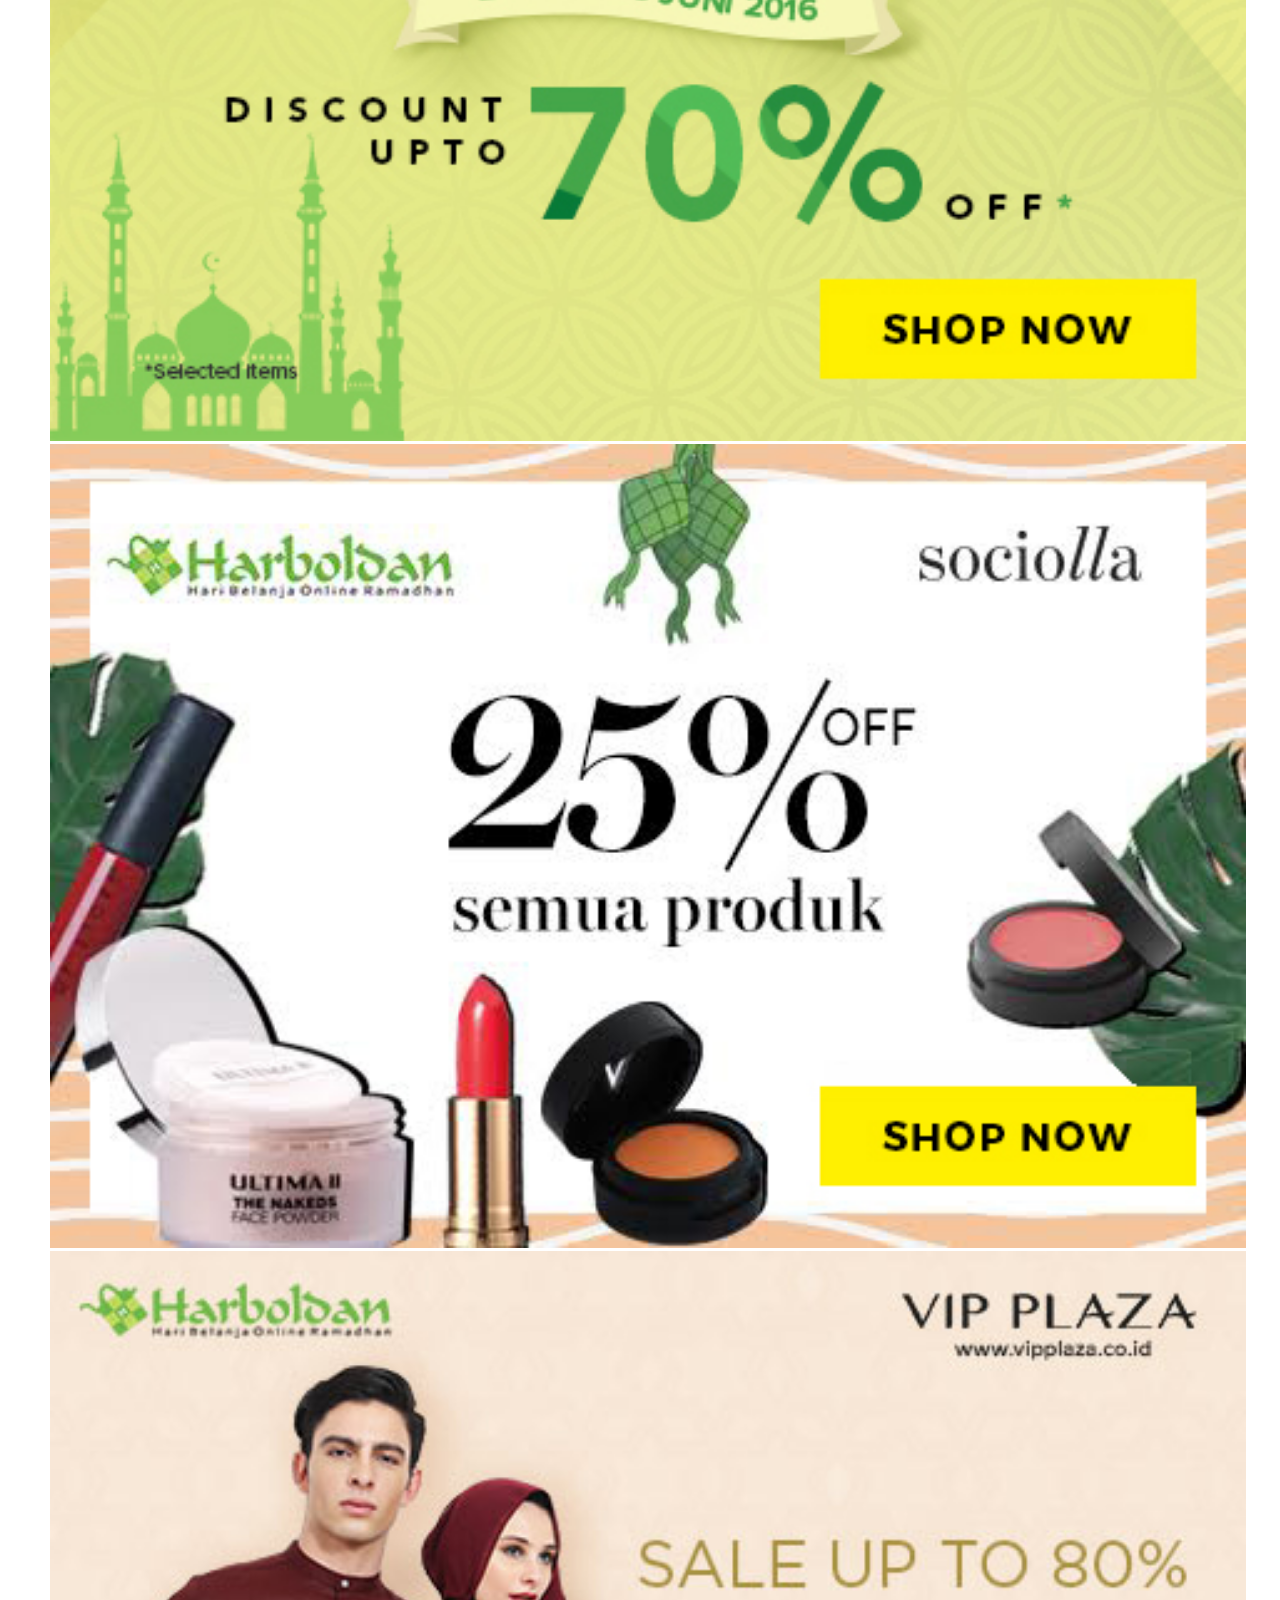
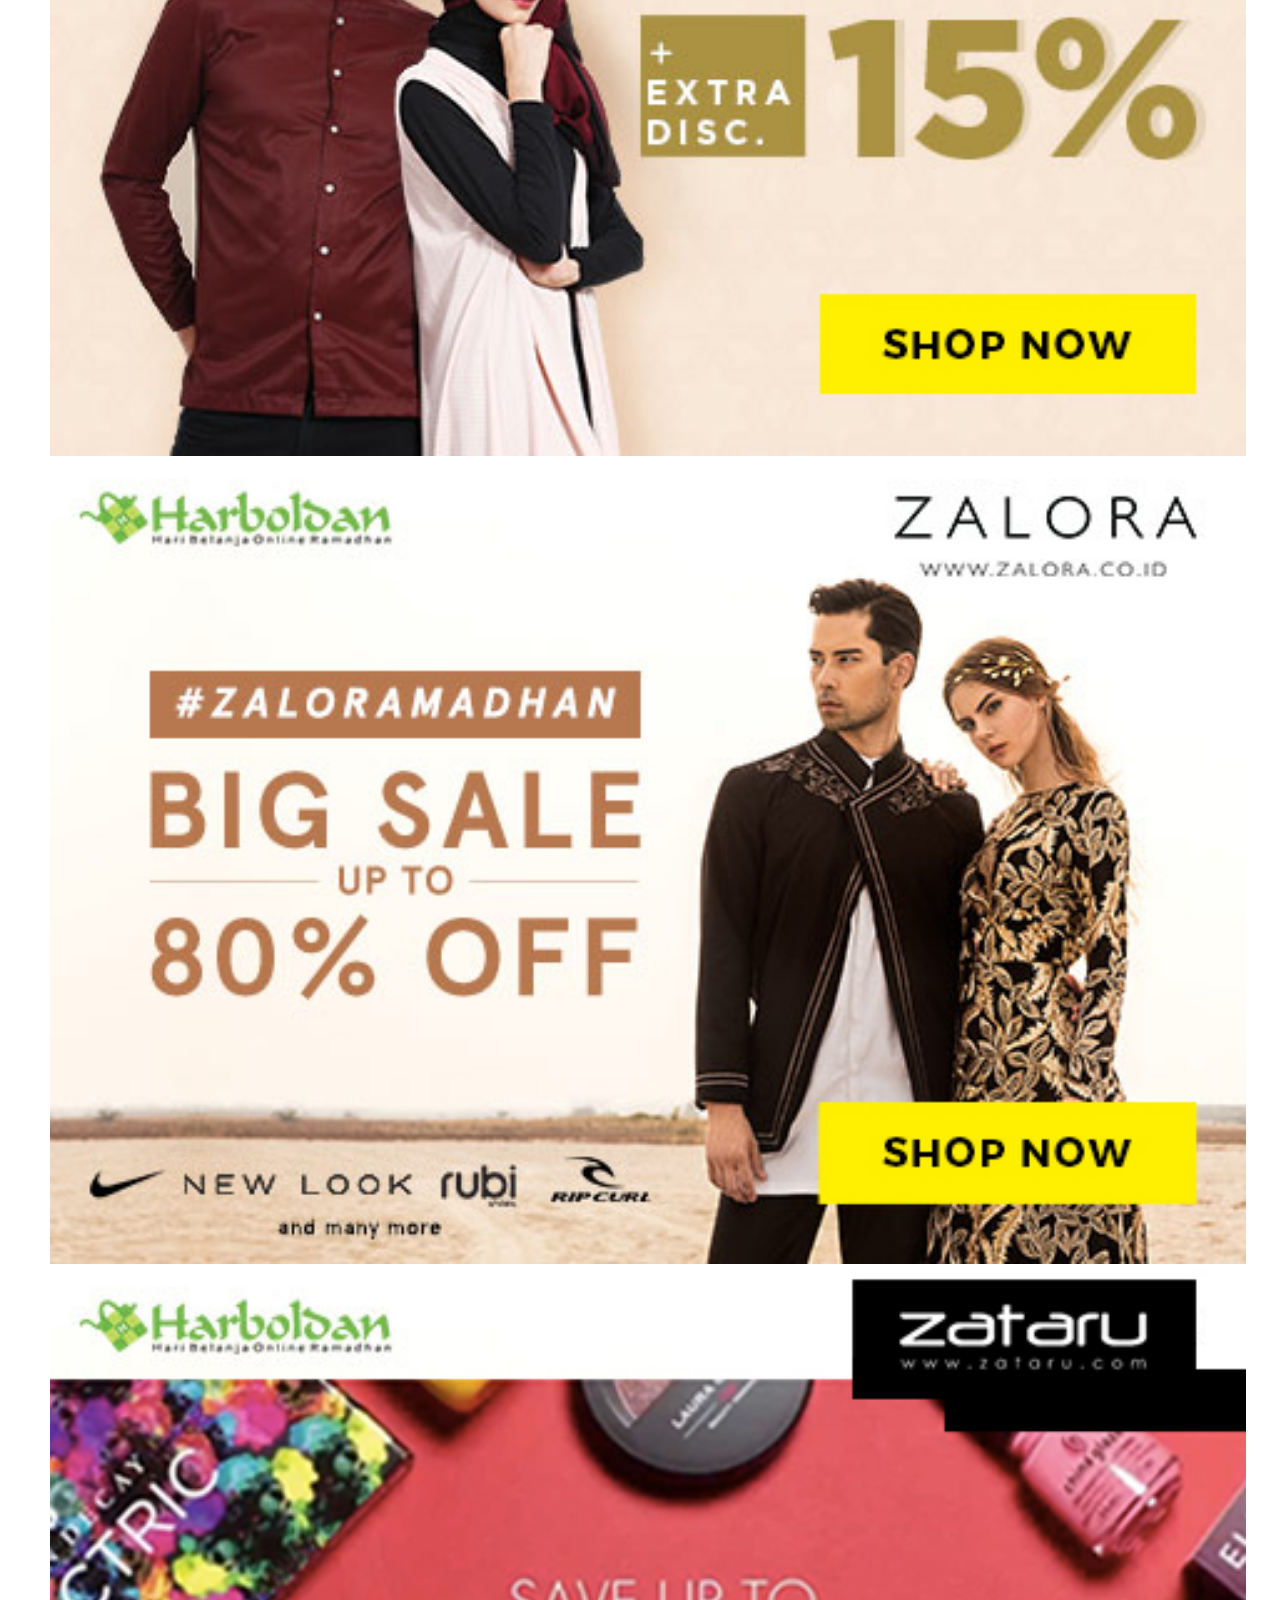
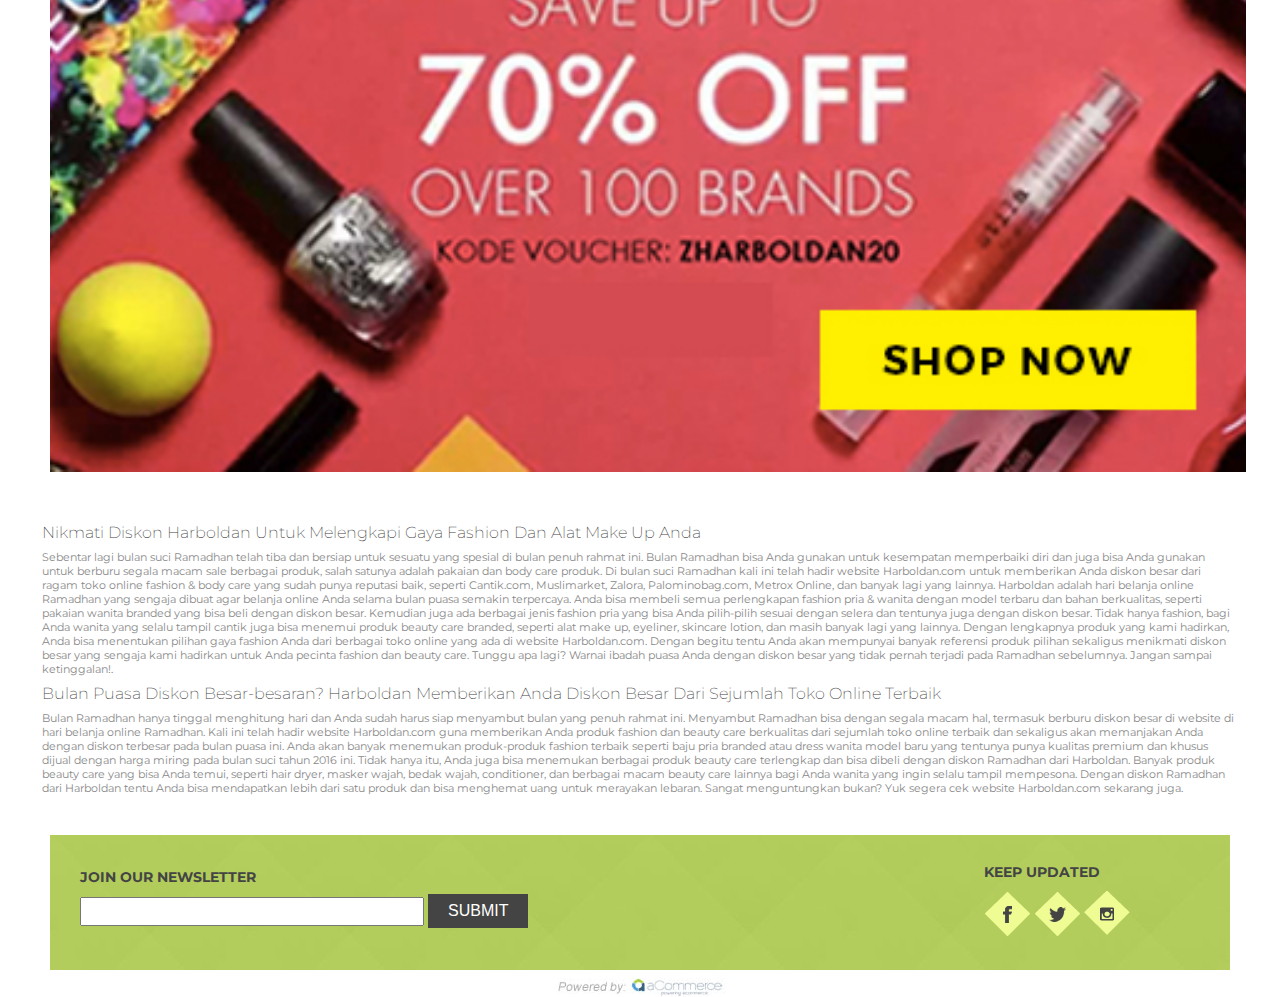
==== commit bdaa579a: "Merge branch 'master' of https://github.com/aviandri/harboldan-web" ====
--- a/app/fashion-beauty.html
+++ b/app/fashion-beauty.html
@@ -32,27 +32,30 @@
     
 <div class="container">
   <div class="wrapper">
-    <div class="navbar navbar-default">
-      <div class="navbar navbar-default">
-        <div class="navbar-header">
-          <button type="button" class="pull-left navbar-toggle" data-toggle="collapse" data-target=".navbar-collapse">
-          <span class="icon-bar"></span>
-          <span class="icon-bar"></span>
-          <span class="icon-bar"></span>
-            </button>
-          <div class="logo pull-left" onclick="location.href='/';">
+    <div class="container-fluid">
+          <div class="navbar-header">
+              <button type="button" class="pull-left navbar-toggle" data-toggle="collapse" data-target=".navbar-collapse">
+                <span class="icon-bar"></span>
+                <span class="icon-bar"></span>
+                <span class="icon-bar"></span>
+              </button>
+              <div class="navbar-brand" onclick="location.href='/';">
+                <img src="images/logo.jpg">
+              </div>
+
+              <!-- <a class="navbar-brand logo" href="#">Brand</a> -->
+          </div>
+          
+          <div class="navbar-collapse collapse">
+            <ul class="nav navbar-nav pull-right">
+              <li><a href="lifestyle.html">LIFESTYLE</a></li>
+              <li><a href="fashion-beauty.html">FASHION &amp; BEAUTY</a></li>
+              <li><a href="food-groceries.html">FOOD &amp; GROCERIES</a></li>
+              <li><a href="travel.html">TRAVEL</a></li>
+              <li><a href="health-baby-kids.html">HEALTH, BABY &amp; KIDS</a></li>
+            </ul>
           </div>
         </div>
-        <div class="navbar-collapse collapse">
-          <ul class="nav navbar-nav pull-right">
-            <li><a href="lifestyle.html">LIFESTYLE</a></li>
-            <li><a href="fashion-beauty.html">FASHION &amp; BEAUTY</a></li>
-            <li><a href="food-groceries.html">FOOD &amp; GROCERIES</a></li>
-            <li><a href="travel.html">TRAVEL</a></li>
-            <li><a href="health-baby-kids.html">HEALTH, BABY &amp; KIDS</a></li>
-          </ul>
-        </div><!--/.nav-collapse -->
-      </div>
       <div class="main_banner">
         <img src="images/banner_fashion_beauty.jpg">
         <p>Fashion and Beauty</p>
--- a/app/styles/style.css
+++ b/app/styles/style.css
@@ -600,7 +600,7 @@
 	.main_banner p {
 	    margin: -50px 0 0 30px;
 	    font-size: 1.3em;
-	    color: #fff;
+	    color: #333;
 	    font-weight: 700;
 	}
 
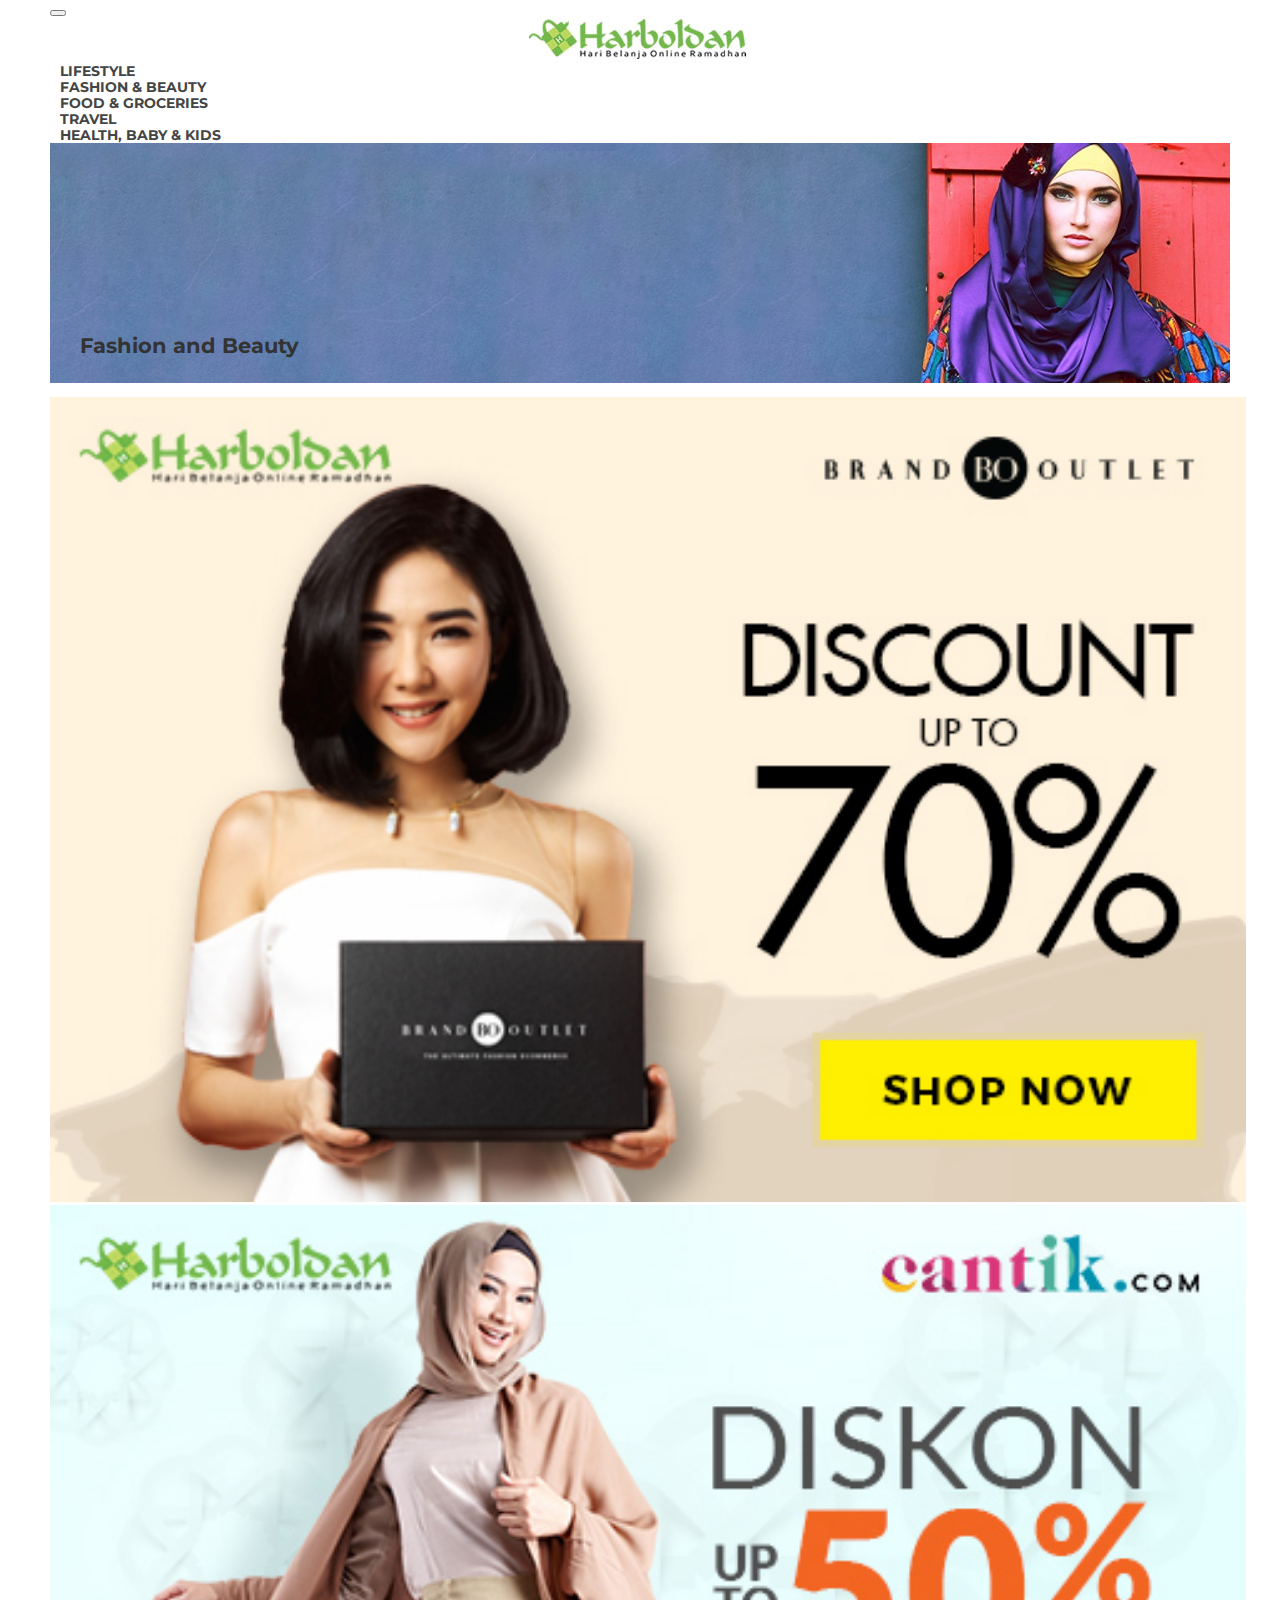
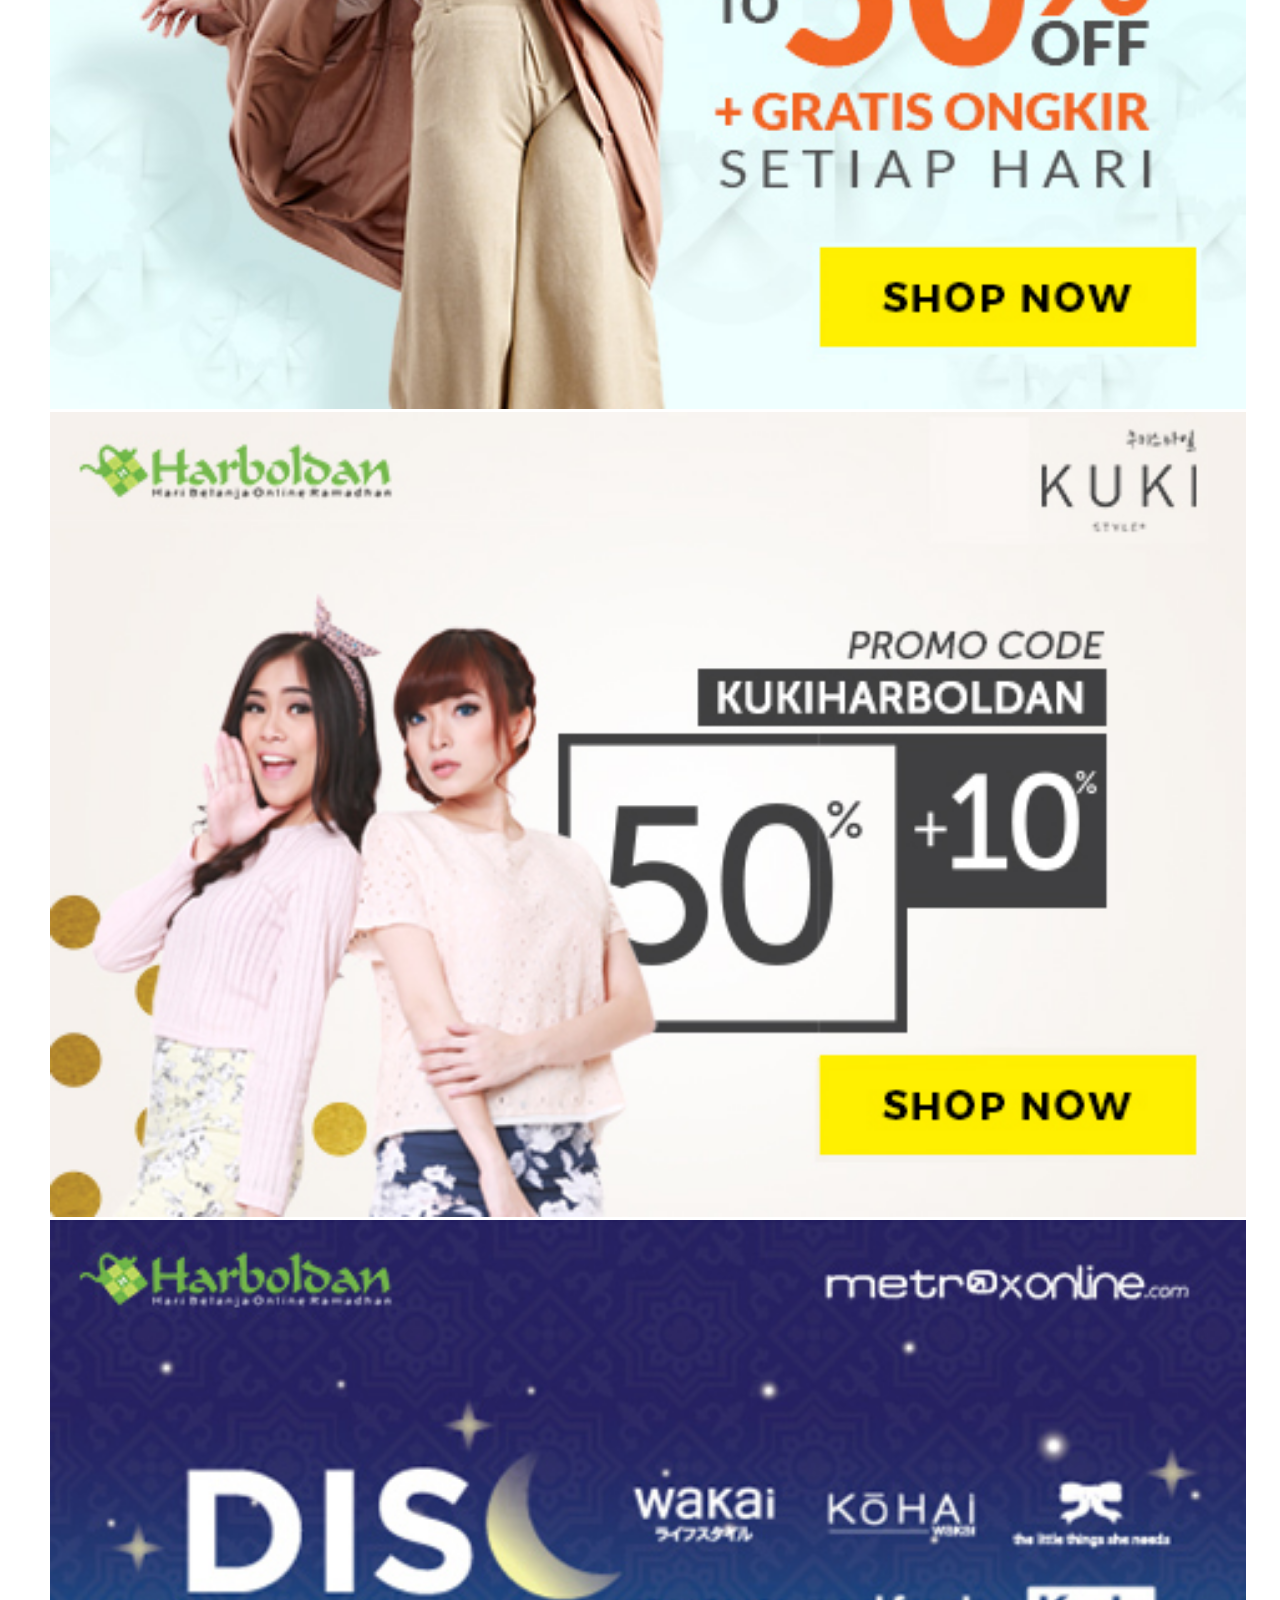
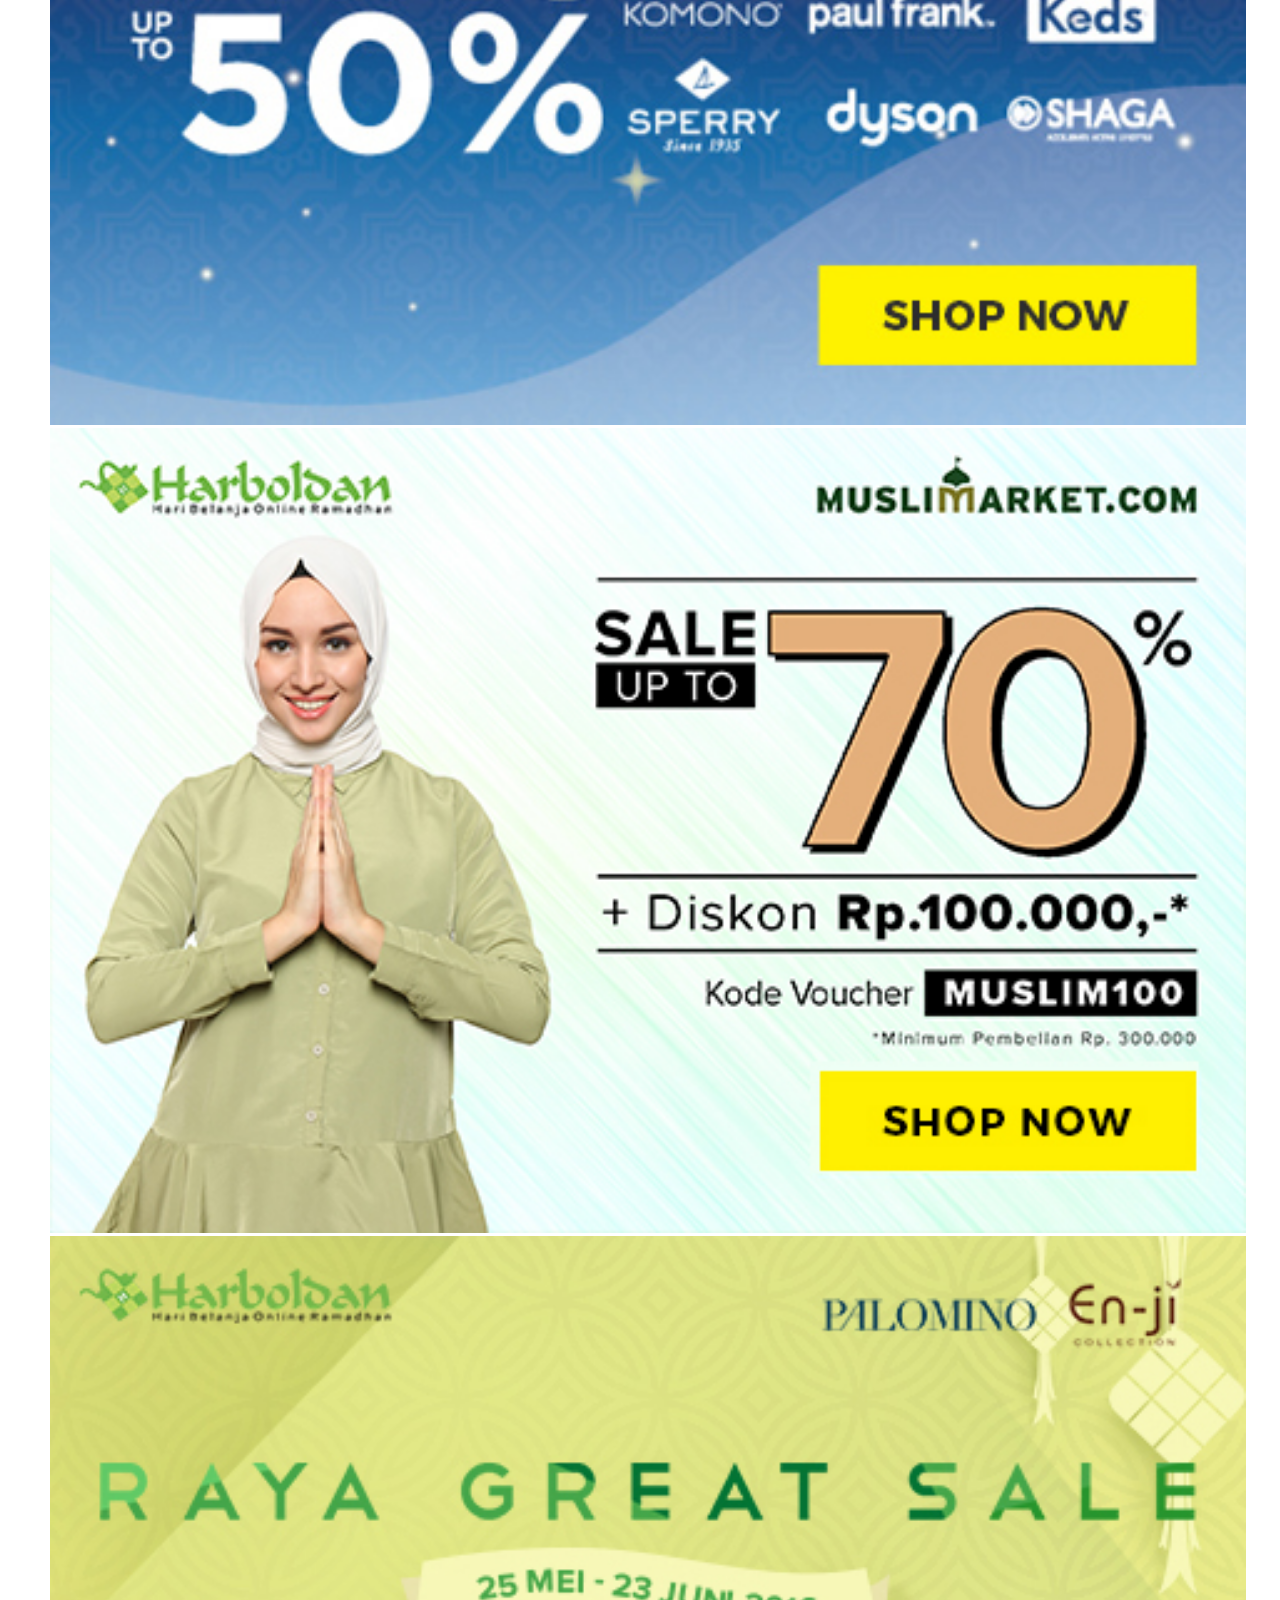
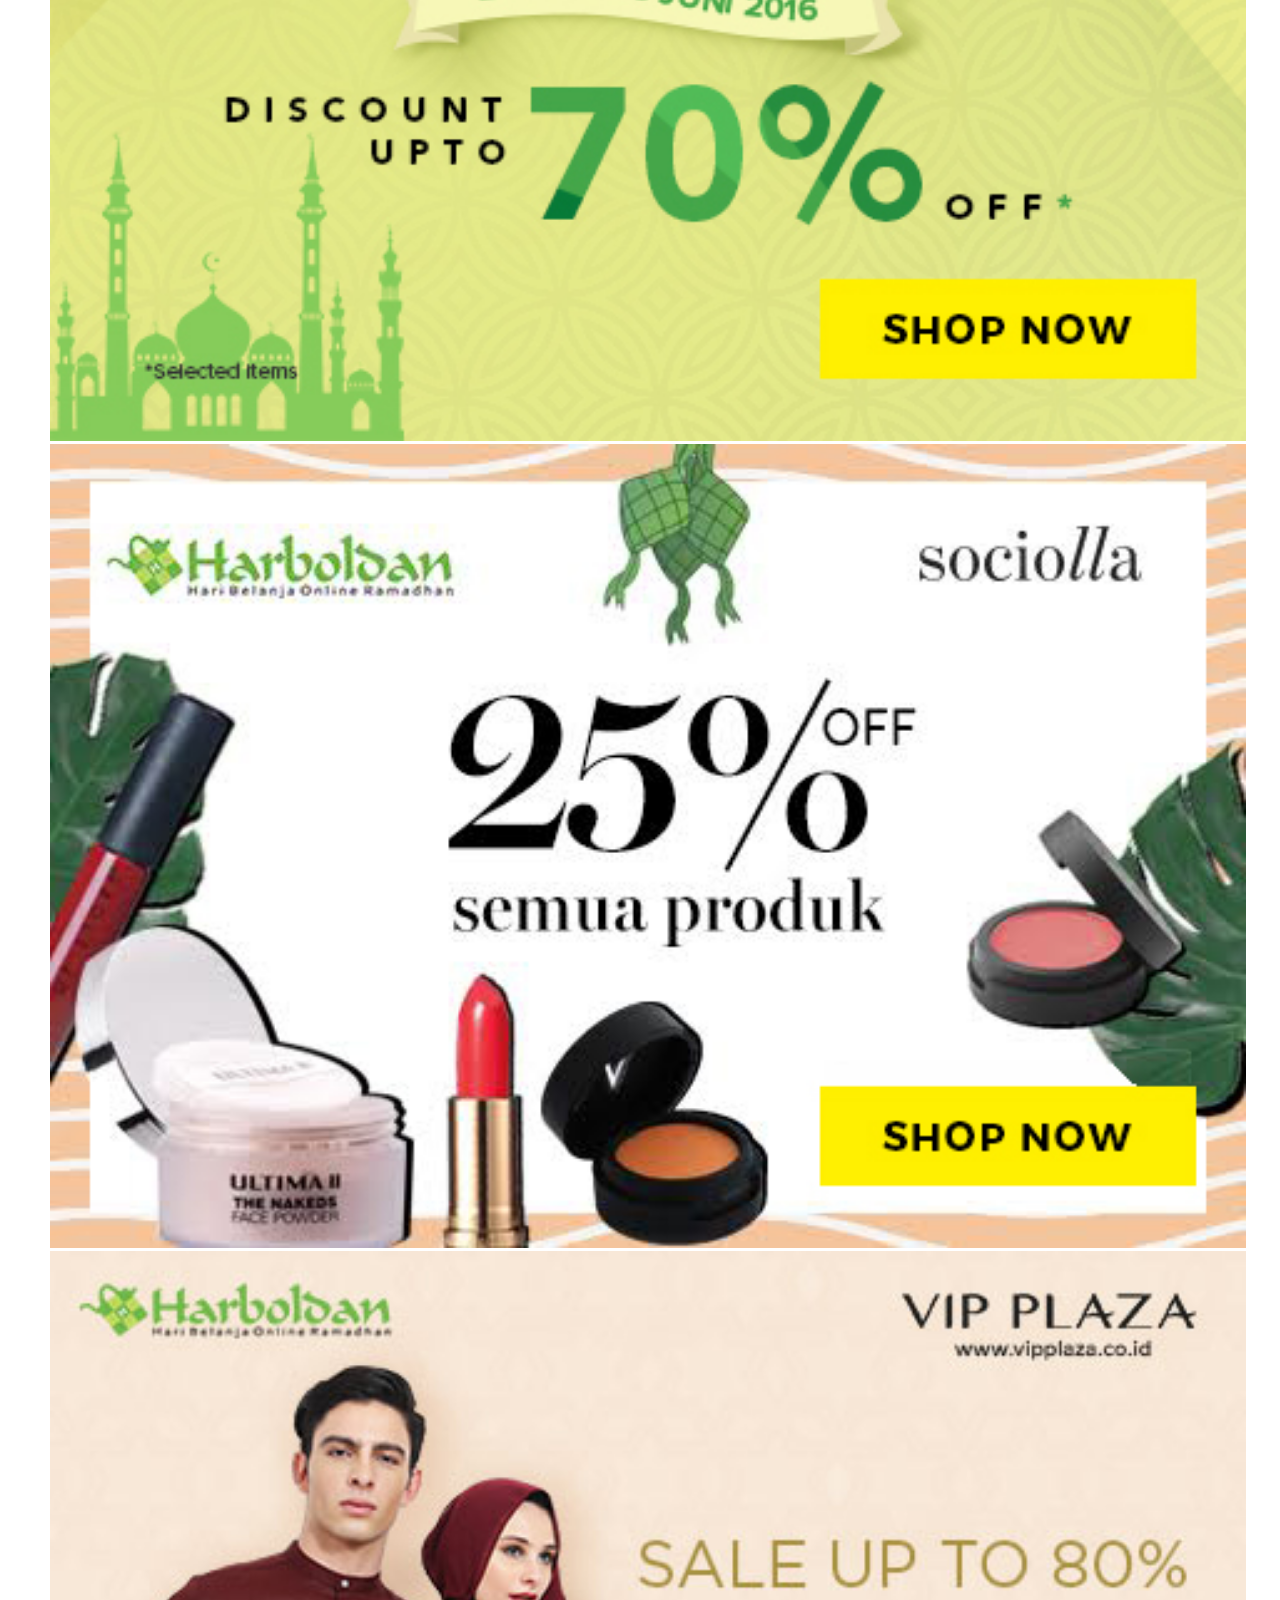
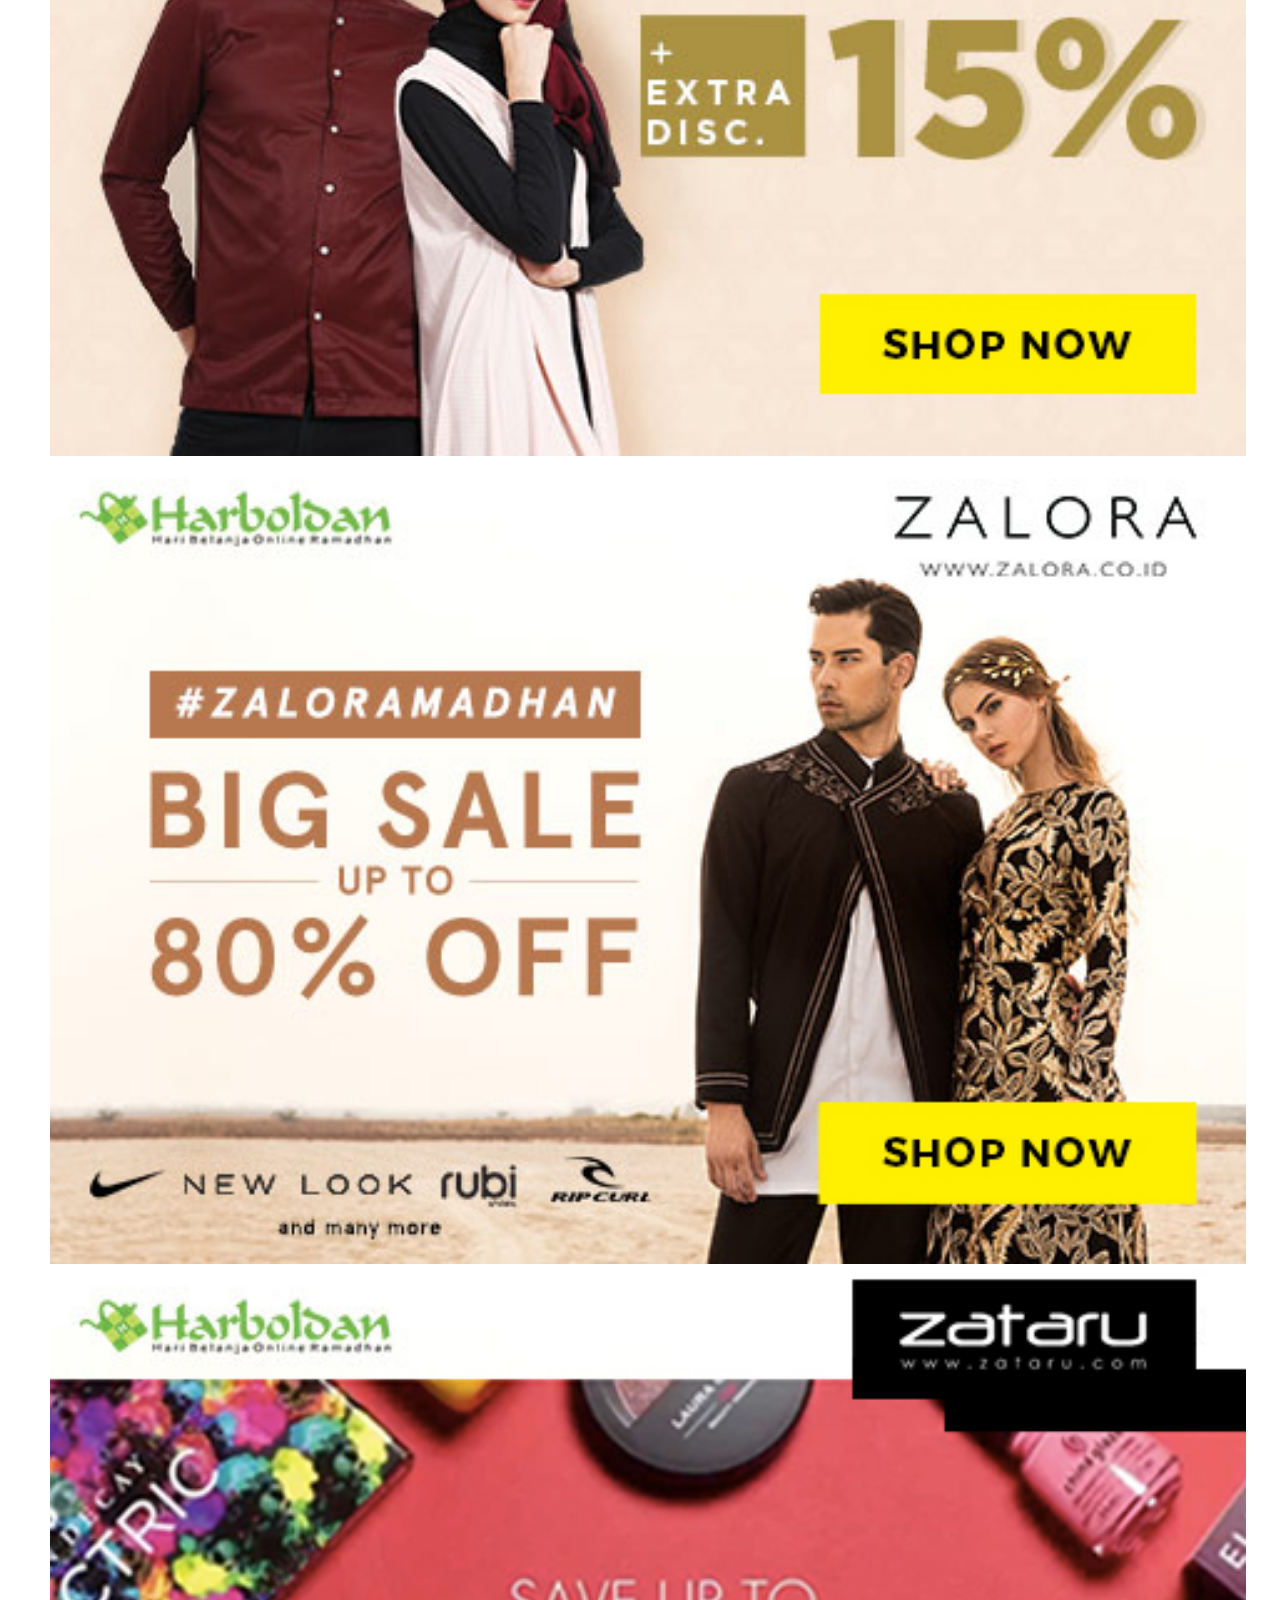
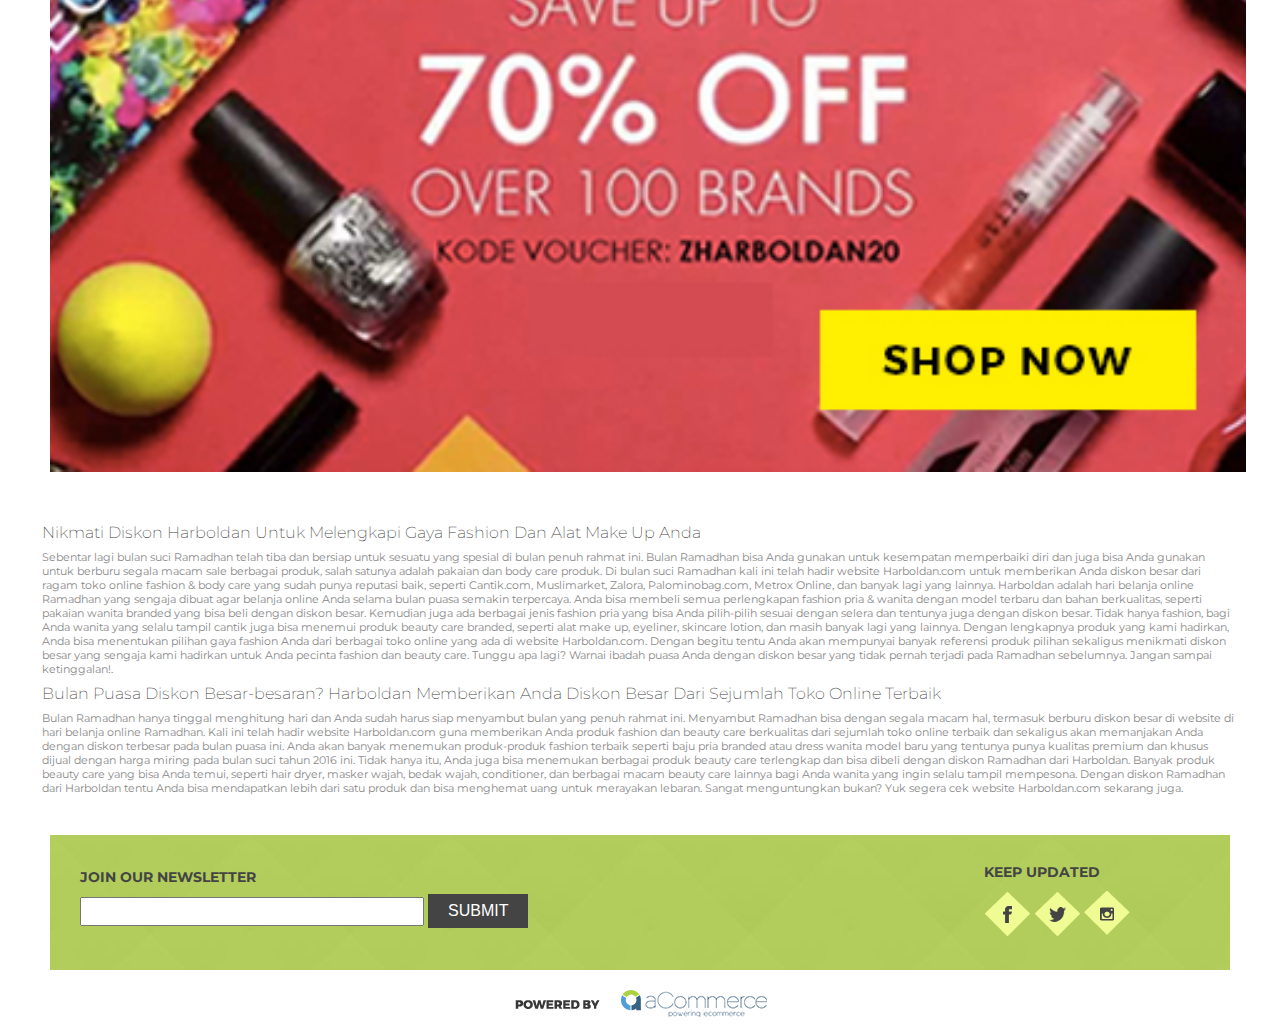
==== commit 61fcc132: "update header & opera content" ====
--- a/app/fashion-beauty.html
+++ b/app/fashion-beauty.html
@@ -32,7 +32,9 @@
     
 <div class="container">
   <div class="wrapper">
-    <div class="container-fluid">
+    <div class="navbar navbar-default">
+       
+        <div class="container-fluid">
           <div class="navbar-header">
               <button type="button" class="pull-left navbar-toggle" data-toggle="collapse" data-target=".navbar-collapse">
                 <span class="icon-bar"></span>
@@ -56,9 +58,10 @@
             </ul>
           </div>
         </div>
+      </div>
       <div class="main_banner">
         <img src="images/banner_fashion_beauty.jpg">
-        <p>Fashion and Beauty</p>
+        <h1>Fashion and Beauty</h1>
       </div>
 
     <div class="category">
--- a/app/styles/style.css
+++ b/app/styles/style.css
@@ -469,9 +469,9 @@
 }
 
 .copyright {
-	background: url(../images/copyright.jpg);
-	width: 180px;
-	height: 19px;
+	background: url(../images/poweredby.png);
+	width: 260px;
+	height: 50px;
 	margin: 50px auto;
 }
 
@@ -597,7 +597,7 @@
 	    margin-right:-4px;
 	}
 
-	.main_banner p {
+	.main_banner h1 {
 	    margin: -50px 0 0 30px;
 	    font-size: 1.3em;
 	    color: #333;
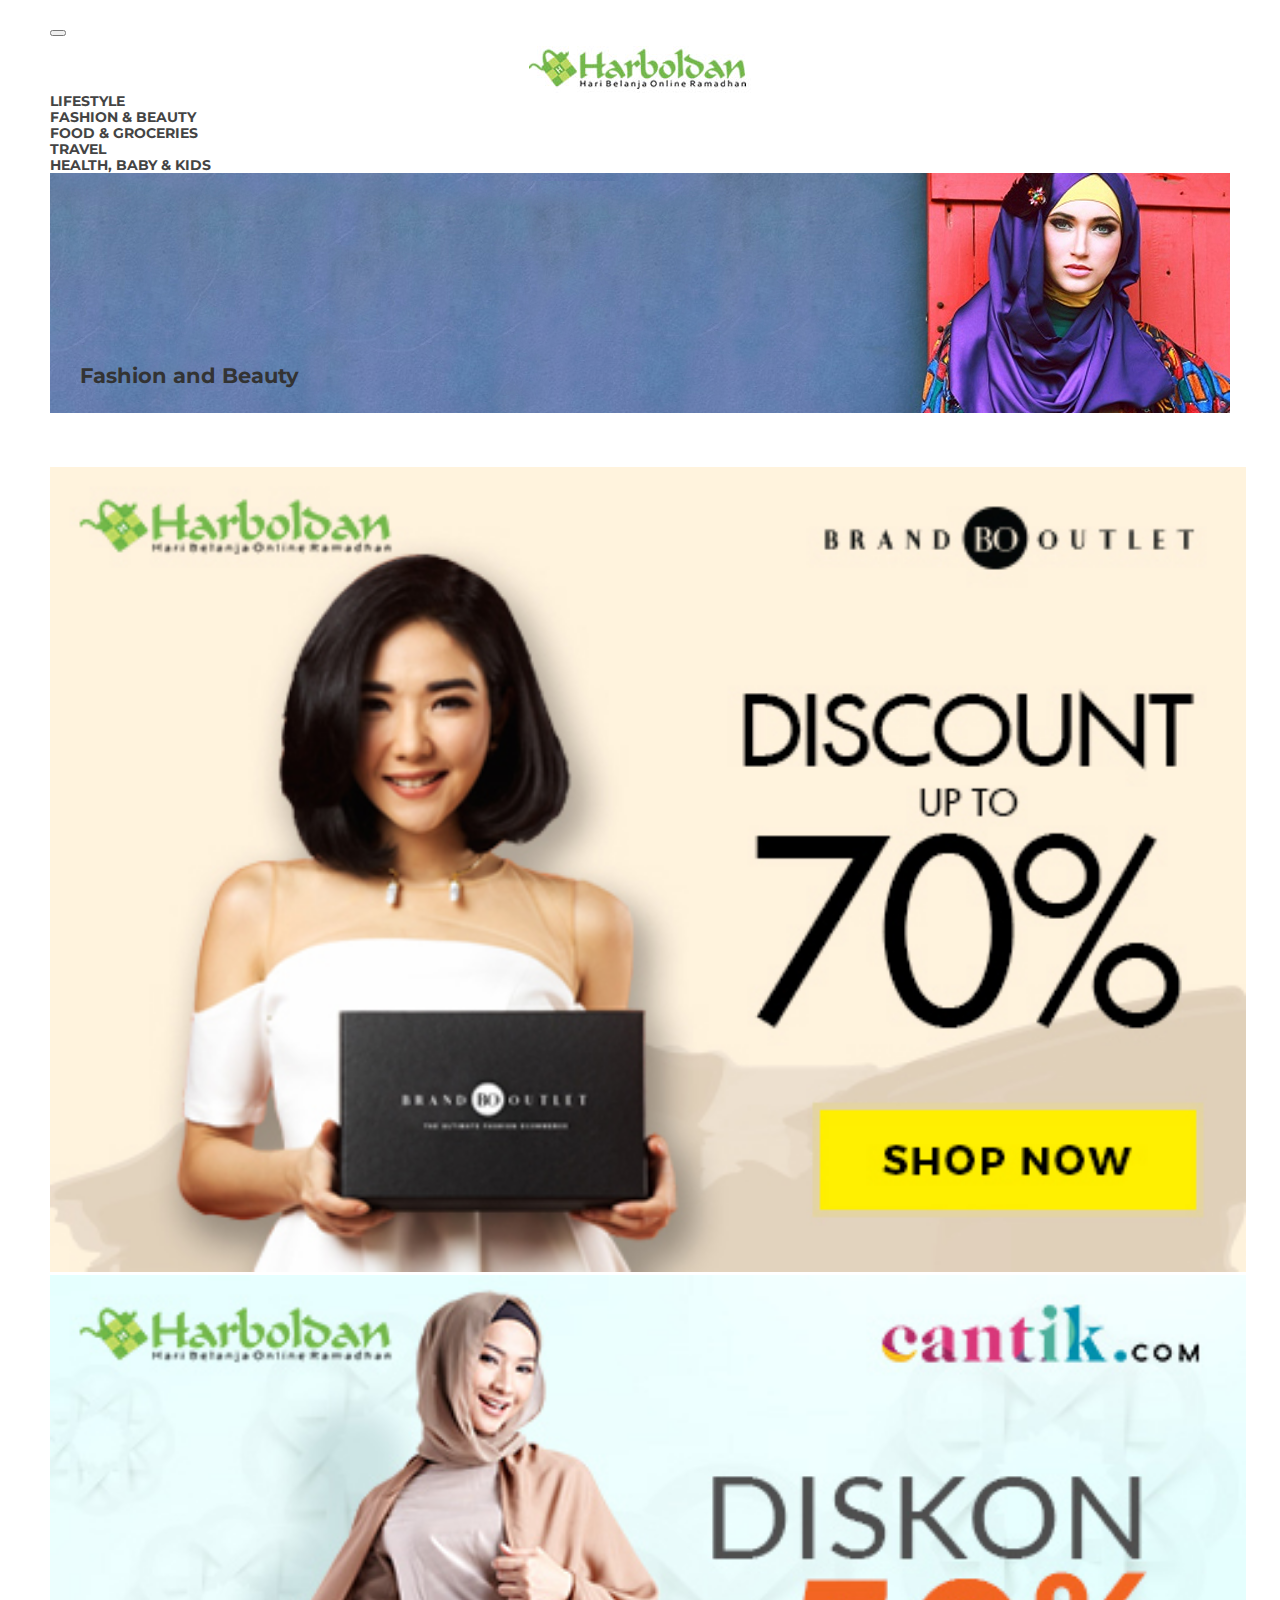
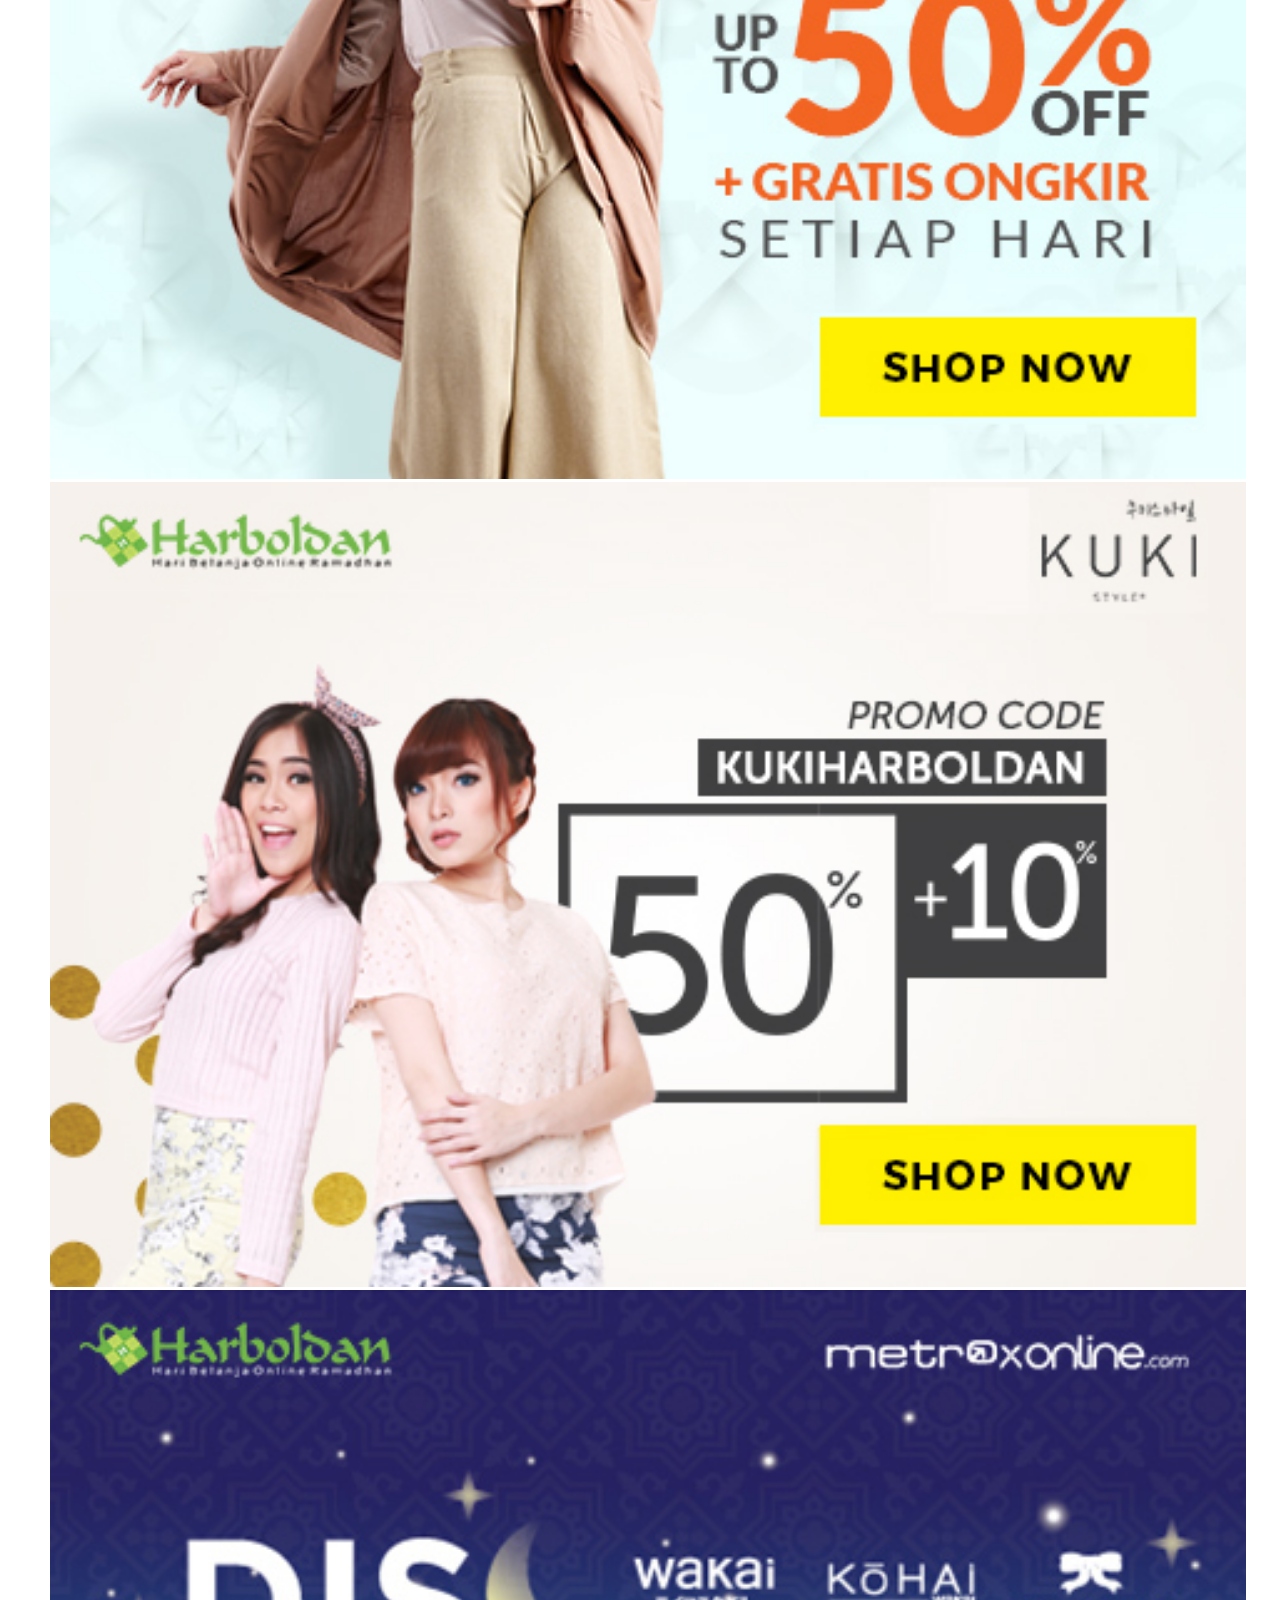
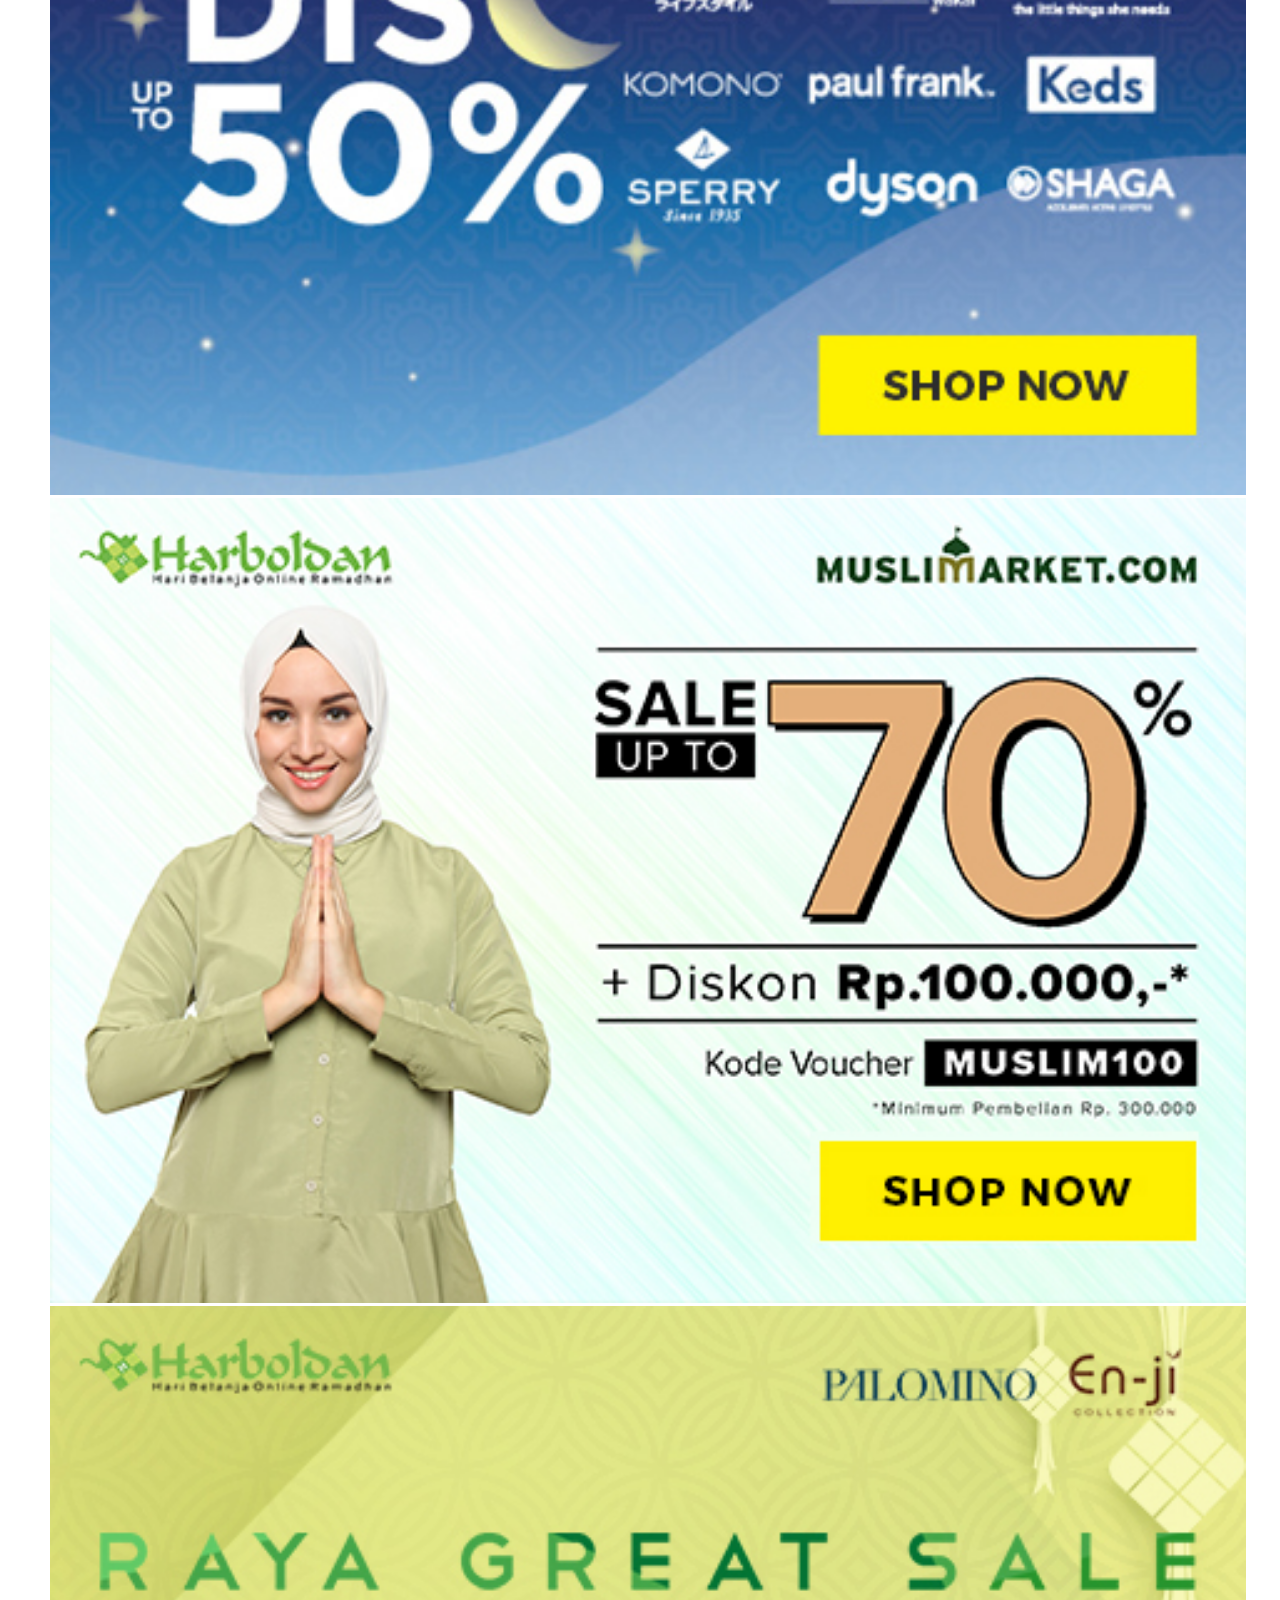
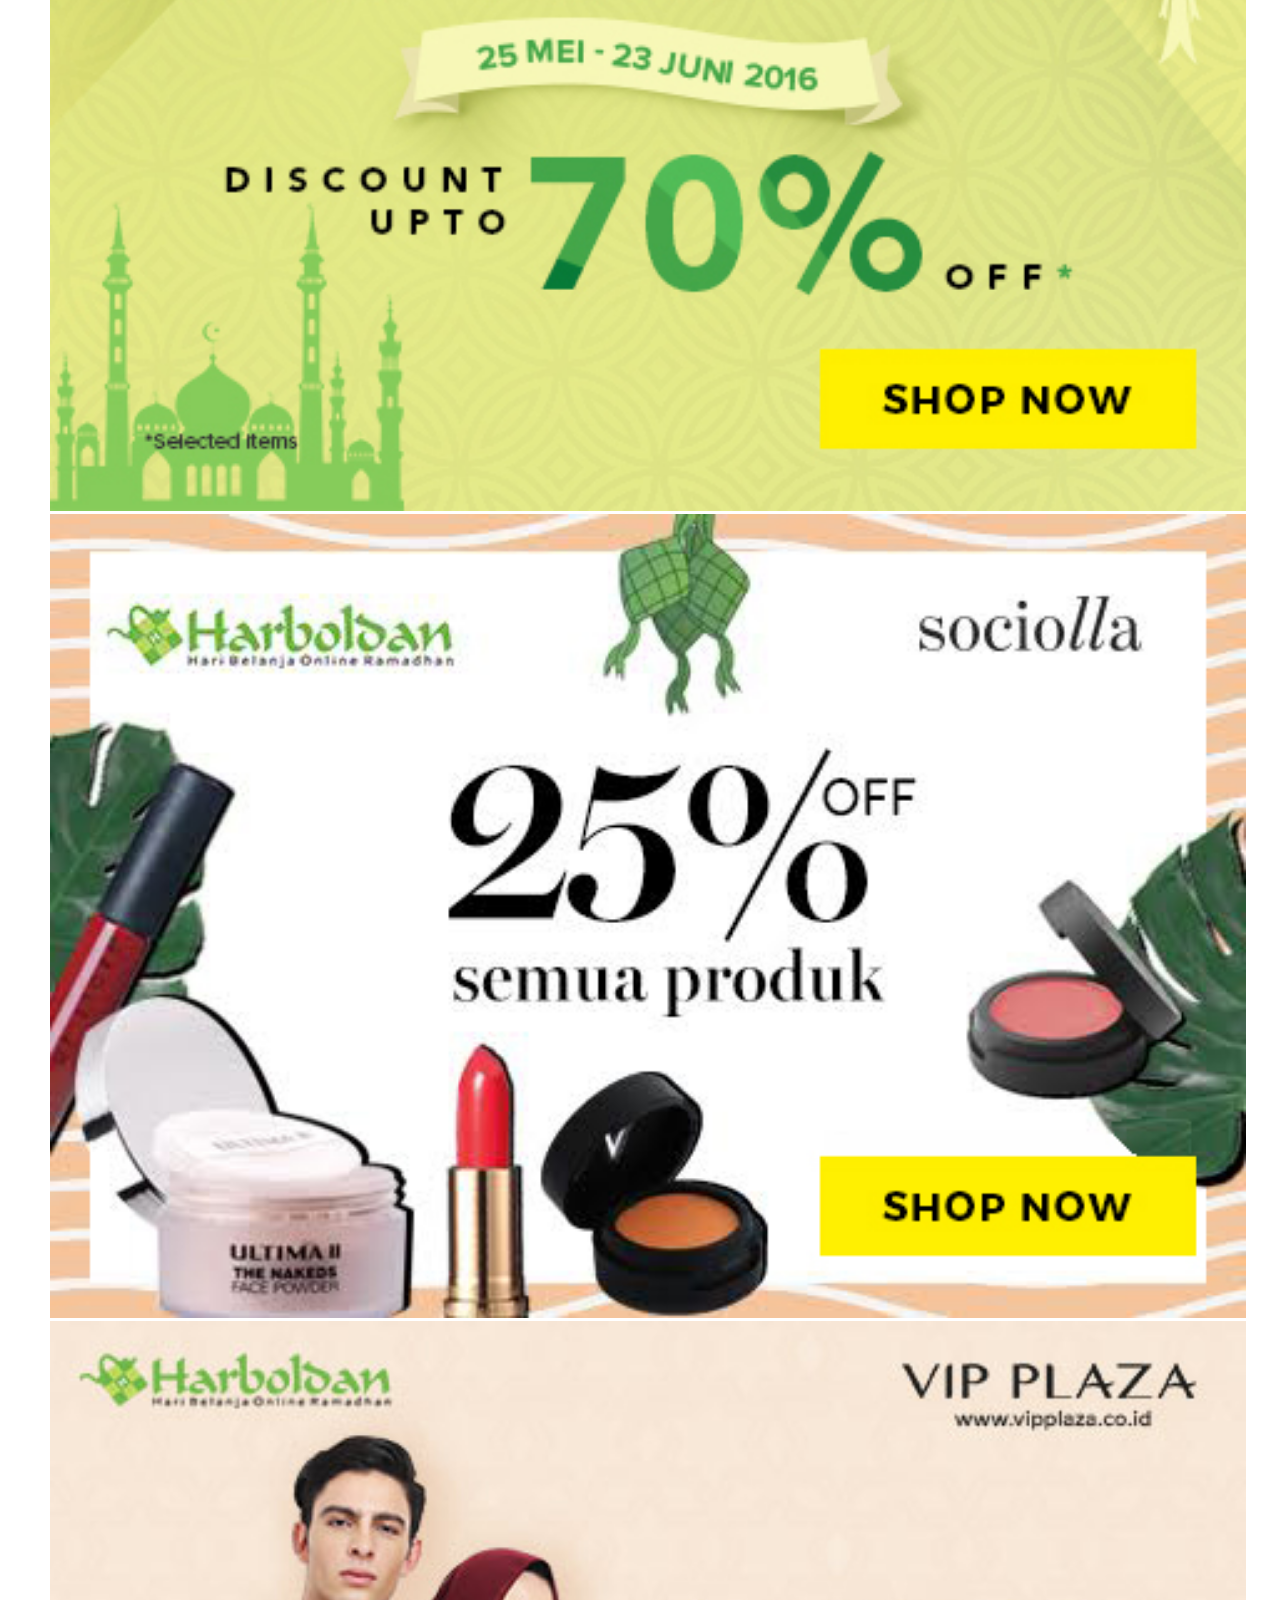
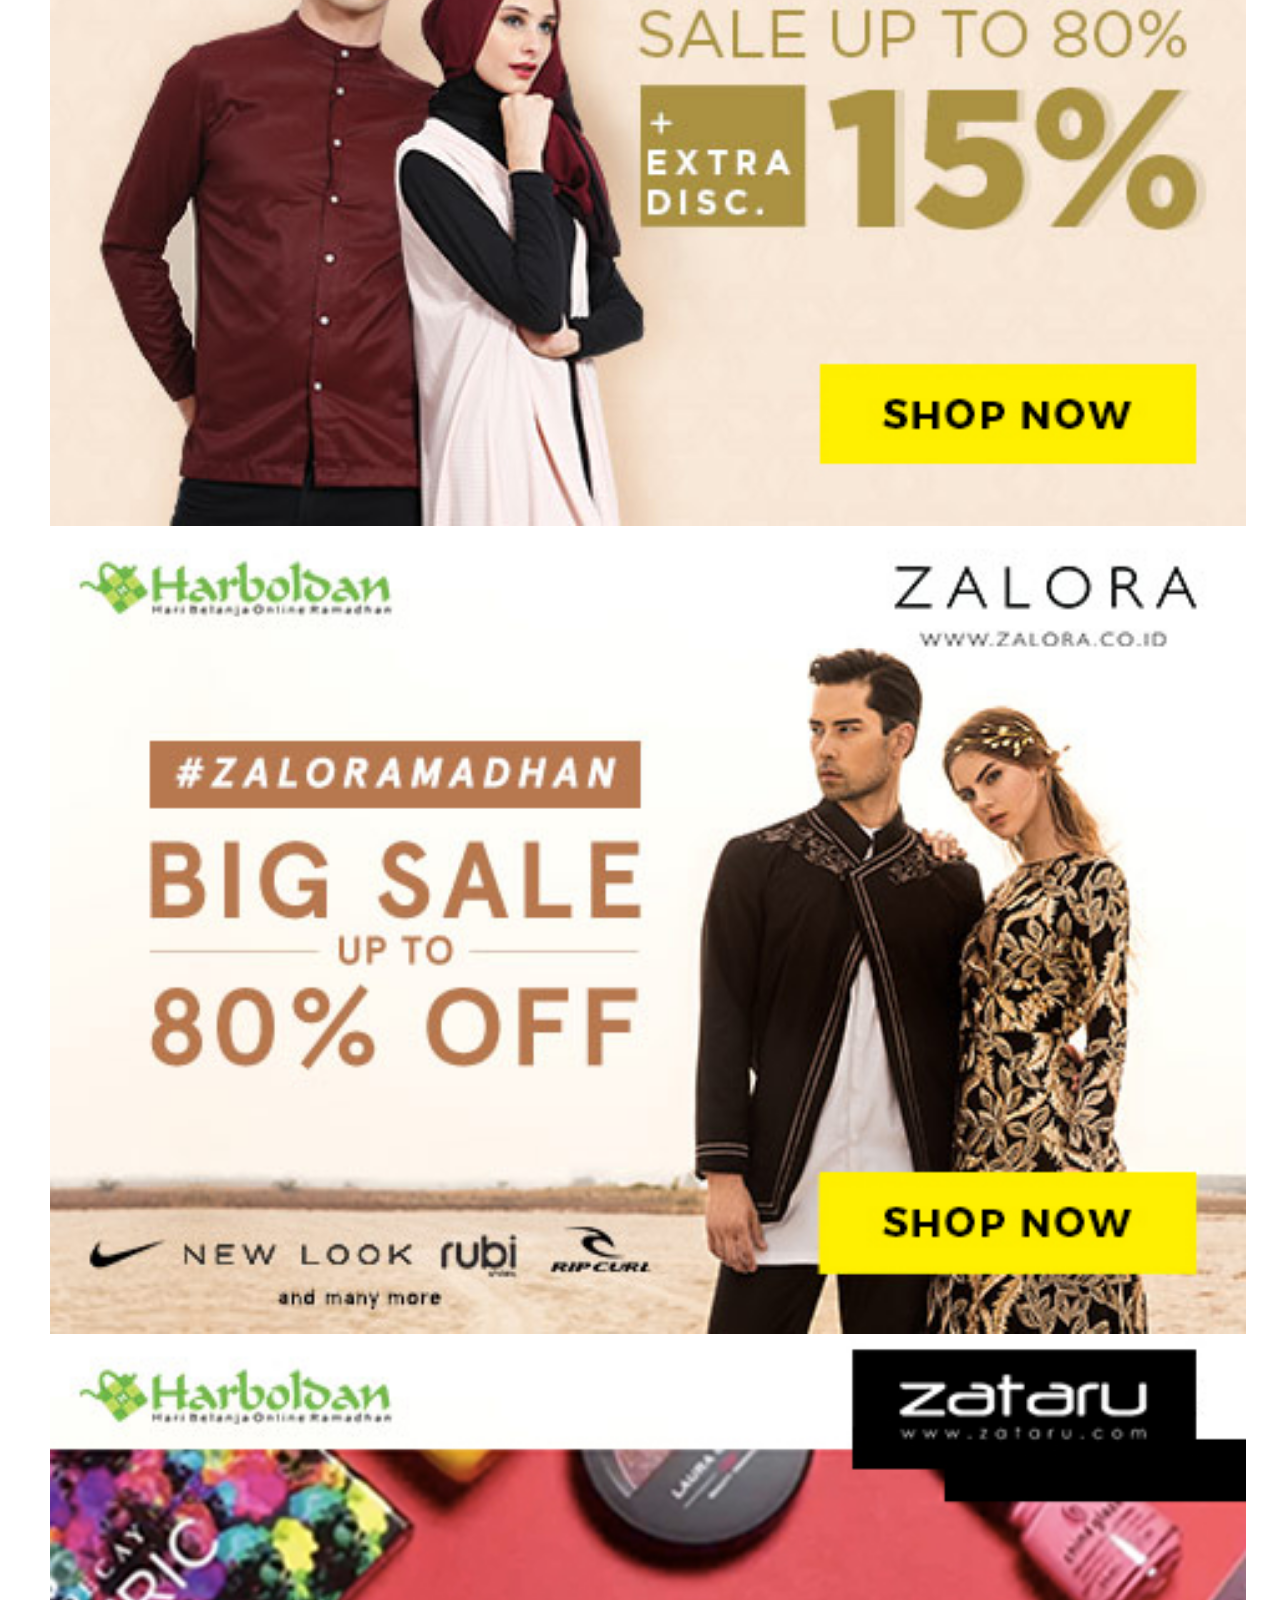
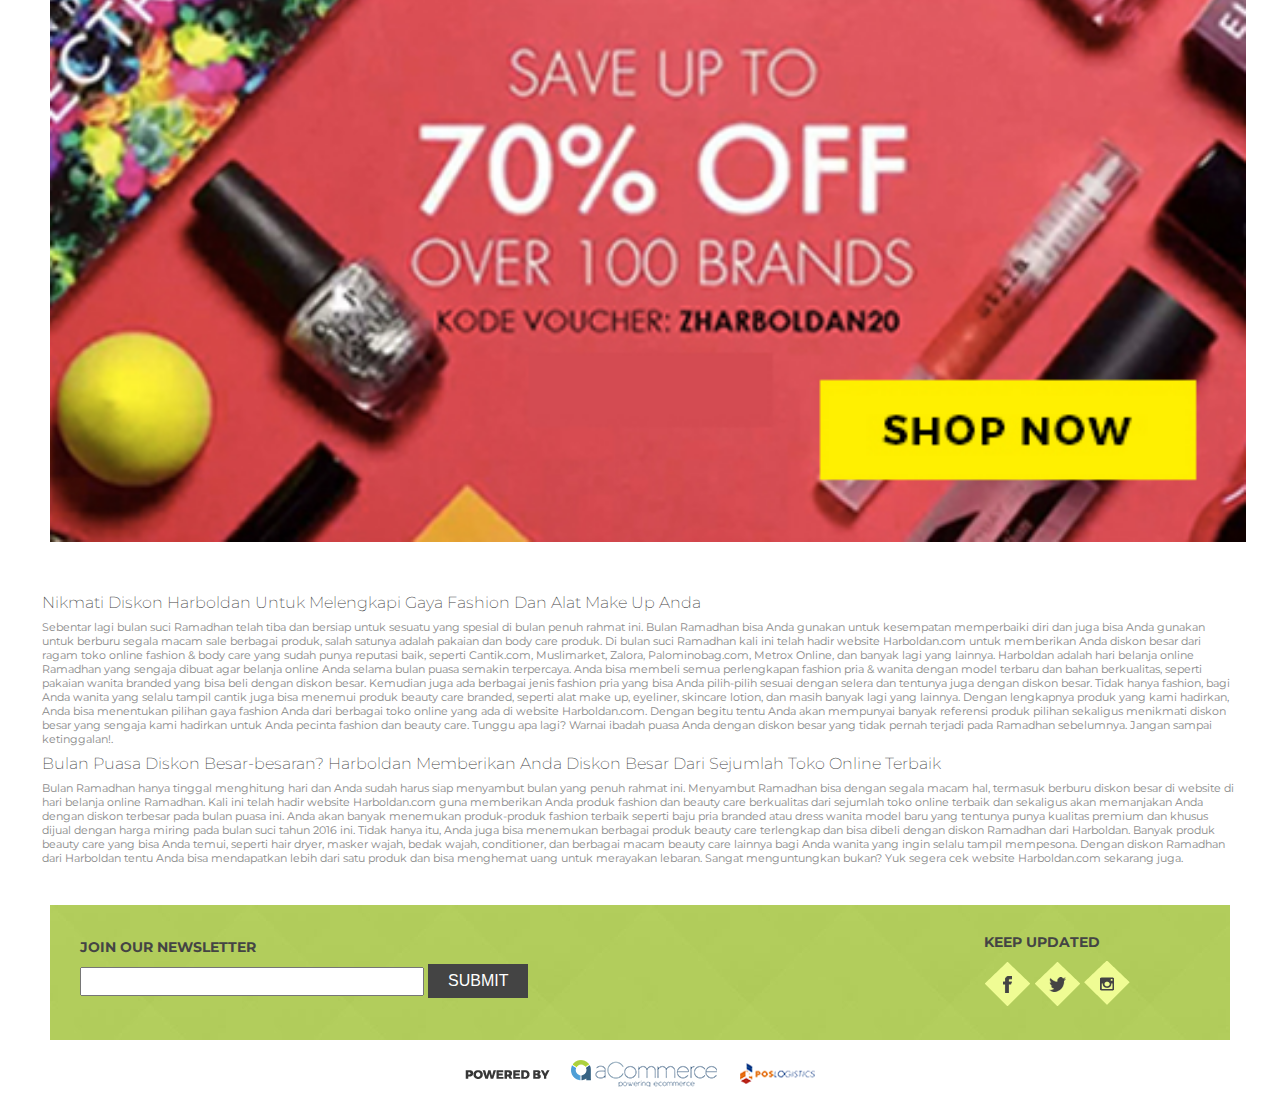
==== commit 624022c2: "update seo" ====
--- a/app/fashion-beauty.html
+++ b/app/fashion-beauty.html
@@ -2,9 +2,9 @@
 <html class="no-js" lang="">
   <head>
     <meta charset="utf-8">
-    <meta name="description" content="">
+    <meta name="description" content="Beli Fashion & Beauty Online di Harboldan.com. Jual fashion & beauty dari berbagai toko online dan deal terbesar. Diskon ✔ Proses Cepat ✔ Beli Sekarang! ➤">
     <meta name="viewport" content="width=device-width, initial-scale=1">
-    <title>Harboldan - Hari Belanja Online Ramadan</title>
+    <title>Fashion & Beauty - Promo Diskon Belanja Online | Harboldan</title>
 
     <link rel="apple-touch-icon" href="apple-touch-icon.png">
     <link href='https://fonts.googleapis.com/css?family=Montserrat:400,700' rel='stylesheet' type='text/css'>
@@ -67,7 +67,7 @@
     <div class="category">
       <div class="row">
       <div class="category_banner">
-        <a href="http://www.brandoutlet.co.id" class="col-md-4 col-xs-6" target="_blank">
+        <a href="http://www.brandoutlet.co.id/harboldan?utm_source=brandoutlet&utm_medium=website&utm_content=promo1&utm_campaign=harboldan" class="col-md-4 col-xs-6" target="_blank">
           <img src="images/participants_banners/fashion_beauty_brandoutlet.jpg">
         </a>
         <a href="https://www.cantik.com" class="col-md-4 col-xs-6" target="_blank">
@@ -85,16 +85,16 @@
         <a href="http://palominobag.com" class="col-md-4 col-xs-6" target="_blank">
           <img src="images/participants_banners/fashion_beauty_palomino.jpg">
         </a>
-        <a href="http://www.sociolla.com" class="col-md-4 col-xs-6" target="_blank">
+        <a href="http://www.sociolla.com/388-harboldan" class="col-md-4 col-xs-6" target="_blank">
           <img src="images/participants_banners/fashion_beauty_sociolla.jpg">
         </a>
-        <a href="http://www.vipplaza.co.id" class="col-md-4 col-xs-6" target="_blank">
+        <a href="http://www.vipplaza.co.id/harboldan2016" class="col-md-4 col-xs-6" target="_blank">
           <img src="images/participants_banners/fashion_beauty_vipplaza.jpg">
         </a>
-        <a href="https://www.zalora.co.id" class="col-md-4 col-xs-6" target="_blank">
+        <a href="http://www.zalora.co.id/harboldan" class="col-md-4 col-xs-6" target="_blank">
           <img src="images/participants_banners/fashion_beauty_zalora.jpg">
         </a>
-        <a href="https://www.zataru.com" class="col-md-4 col-xs-6" target="_blank">
+        <a href="https://www.zataru.com/products/harboldan/" class="col-md-4 col-xs-6" target="_blank">
           <img src="images/participants_banners/fashion_beauty_zataru.jpg">
         </a>
       </div>
--- a/app/styles/style.css
+++ b/app/styles/style.css
@@ -144,7 +144,7 @@
 }
 
 .main_banner {
-
+	margin-bottom: 80px;
 }
 
 .header {
@@ -178,6 +178,7 @@
 .navbar-brand{
 	float: none;
 	padding: 0px 0px;
+	margin-top: 10px;
 }
 .navbar-brand>img {
     display: block;
@@ -194,7 +195,8 @@
 
 
 .nav a {
-	margin: 0 10px;
+	margin-top: 10px;
+	margin-bottom: 10px;
 	font-size: 14px;
 	font-weight: 700;
 }
@@ -294,7 +296,7 @@
 	font-weight: 700;
 	font-size: 16px;
 	text-align: center;
-	padding: 20px 0;
+	padding-bottom: 40px;
 }
 
 
@@ -470,7 +472,7 @@
 
 .copyright {
 	background: url(../images/poweredby.png);
-	width: 260px;
+	width: 360px;
 	height: 50px;
 	margin: 50px auto;
 }
@@ -482,6 +484,7 @@
 .navbar-default {
 	background-color: #fff;
 	border-color: #fff;
+	margin-top: 20px;
 }
 
 .navbar-default .navbar-nav > li > a:hover,
@@ -609,12 +612,16 @@
 		filter:alpha(opacity=100);
 	}
 
+	.category_banner a{
+		margin-bottom: 10px;
+	}
+
 
 
 	@media (max-width: 760px) {
 		.navbar-default .navbar-collapse, .navbar-default .navbar-form{
 			margin: 0 auto;
-	    	width: 230px;
+	    	
 	    	text-align: center;
 		}	
 	}
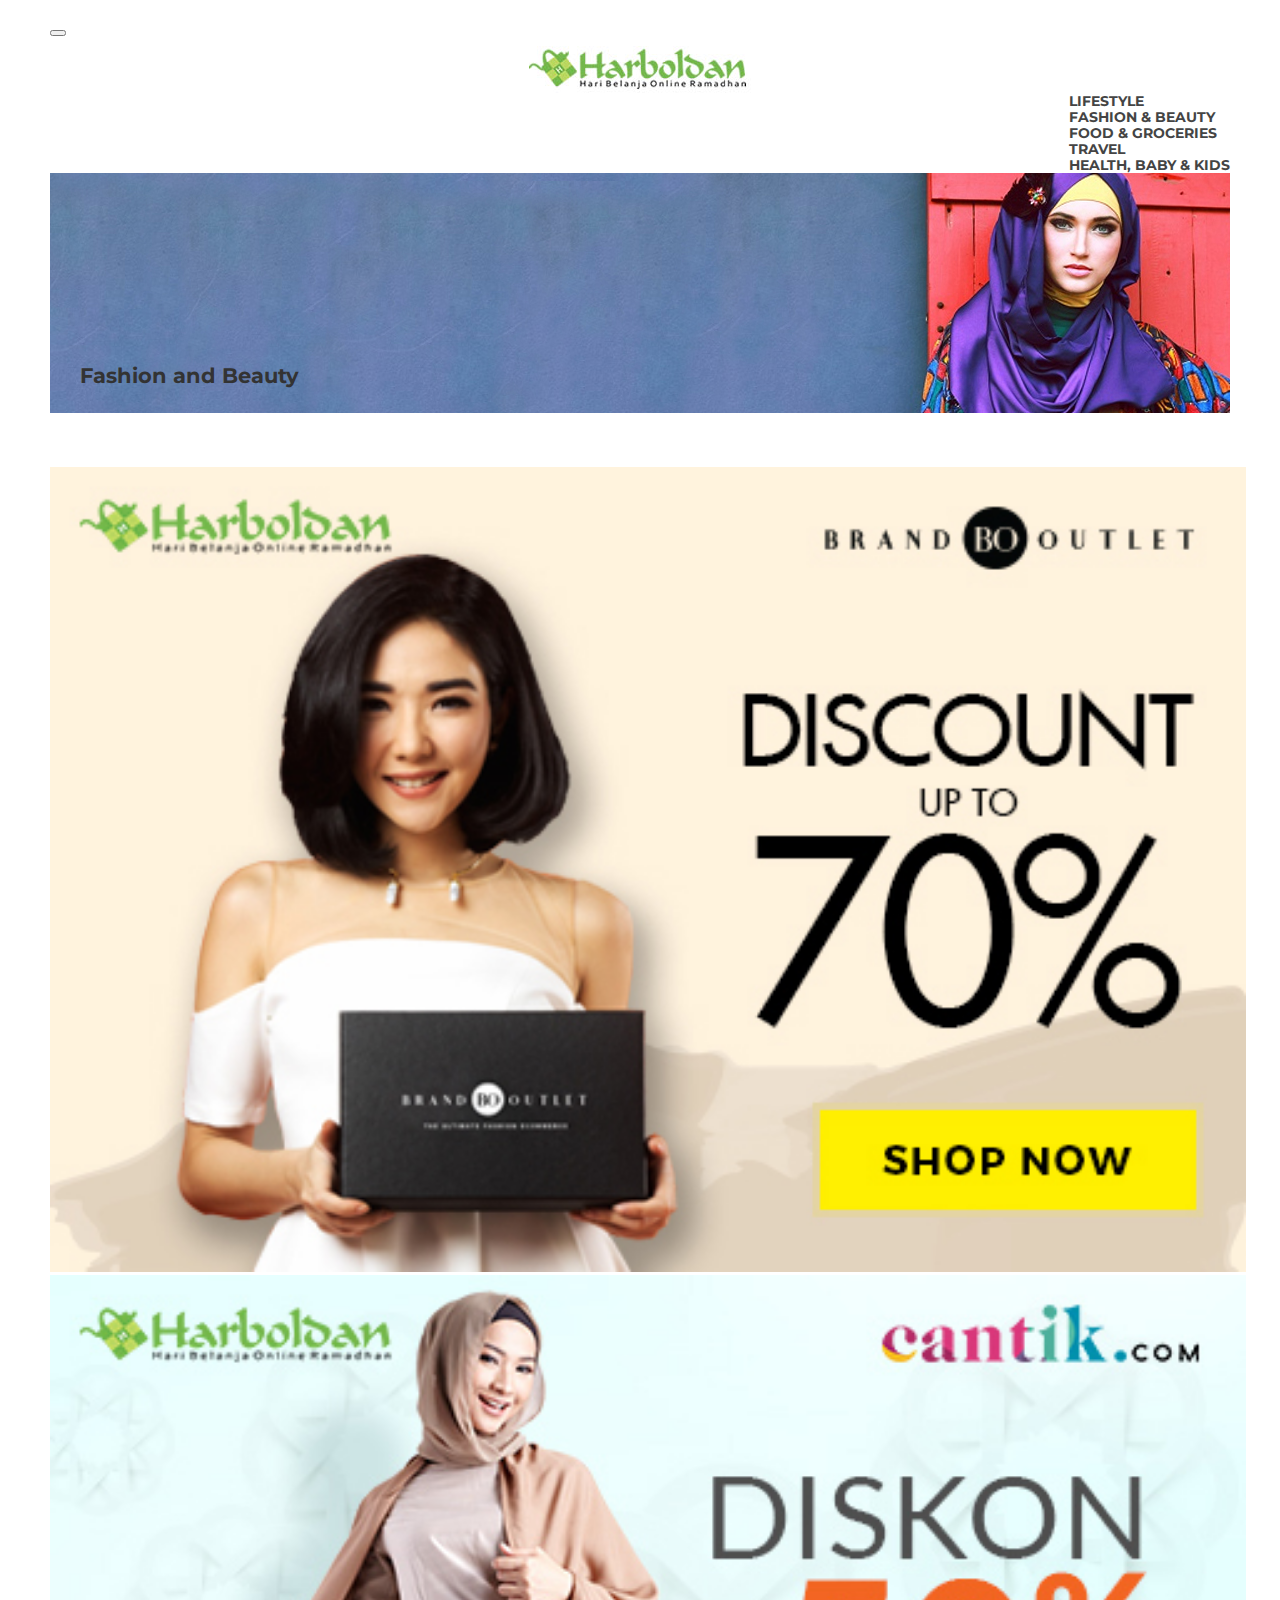
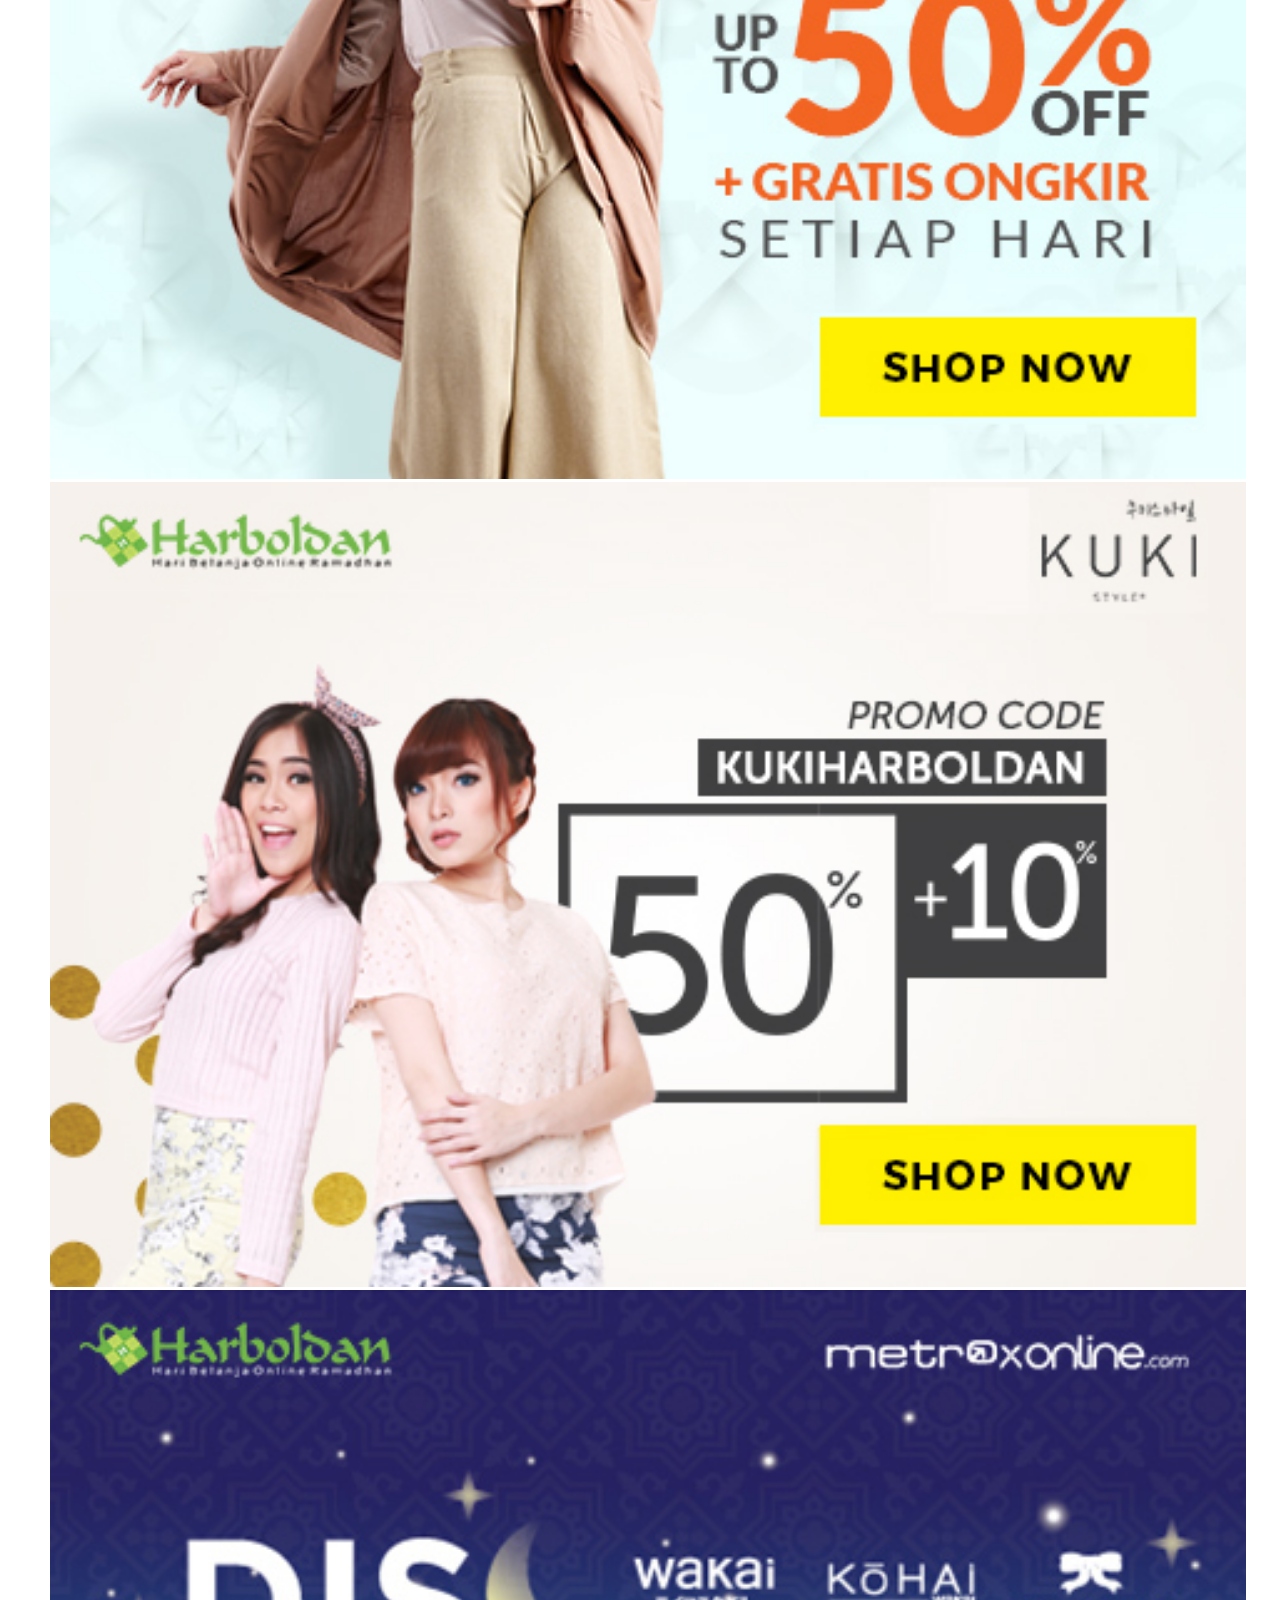
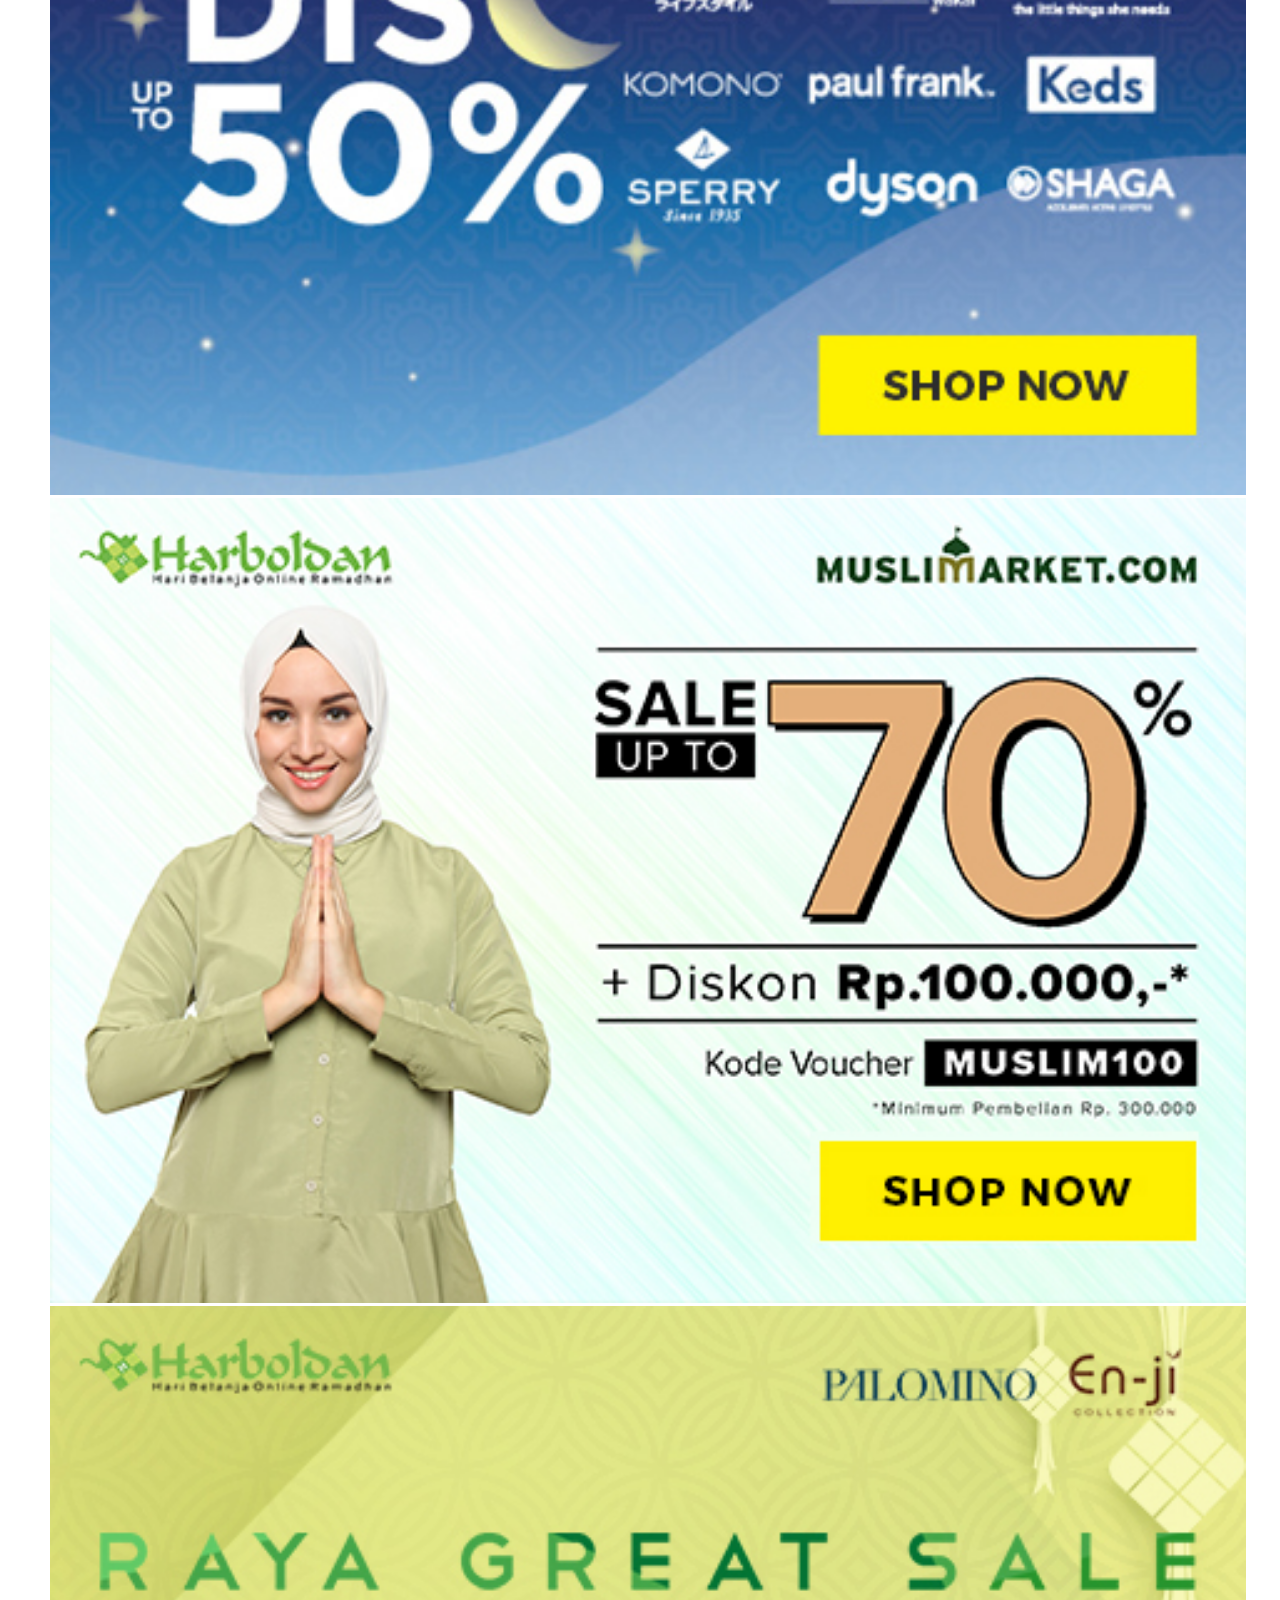
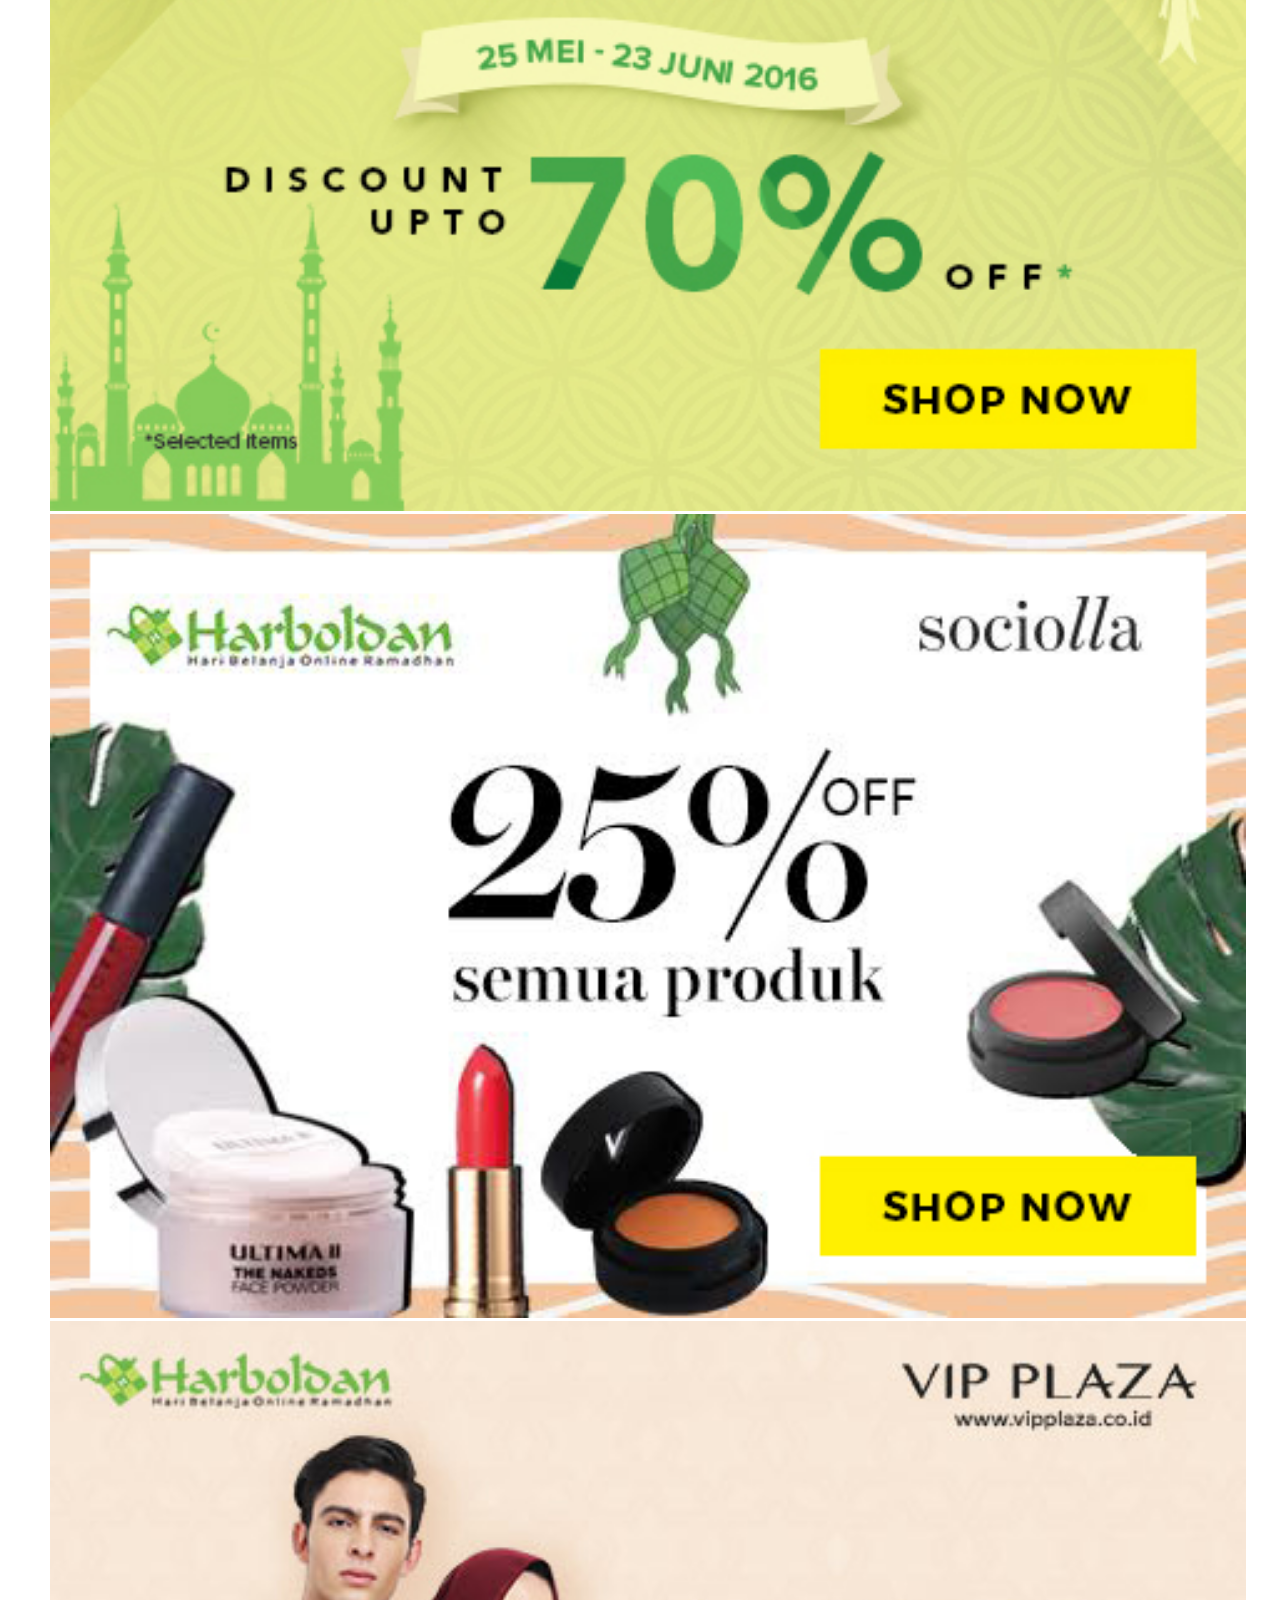
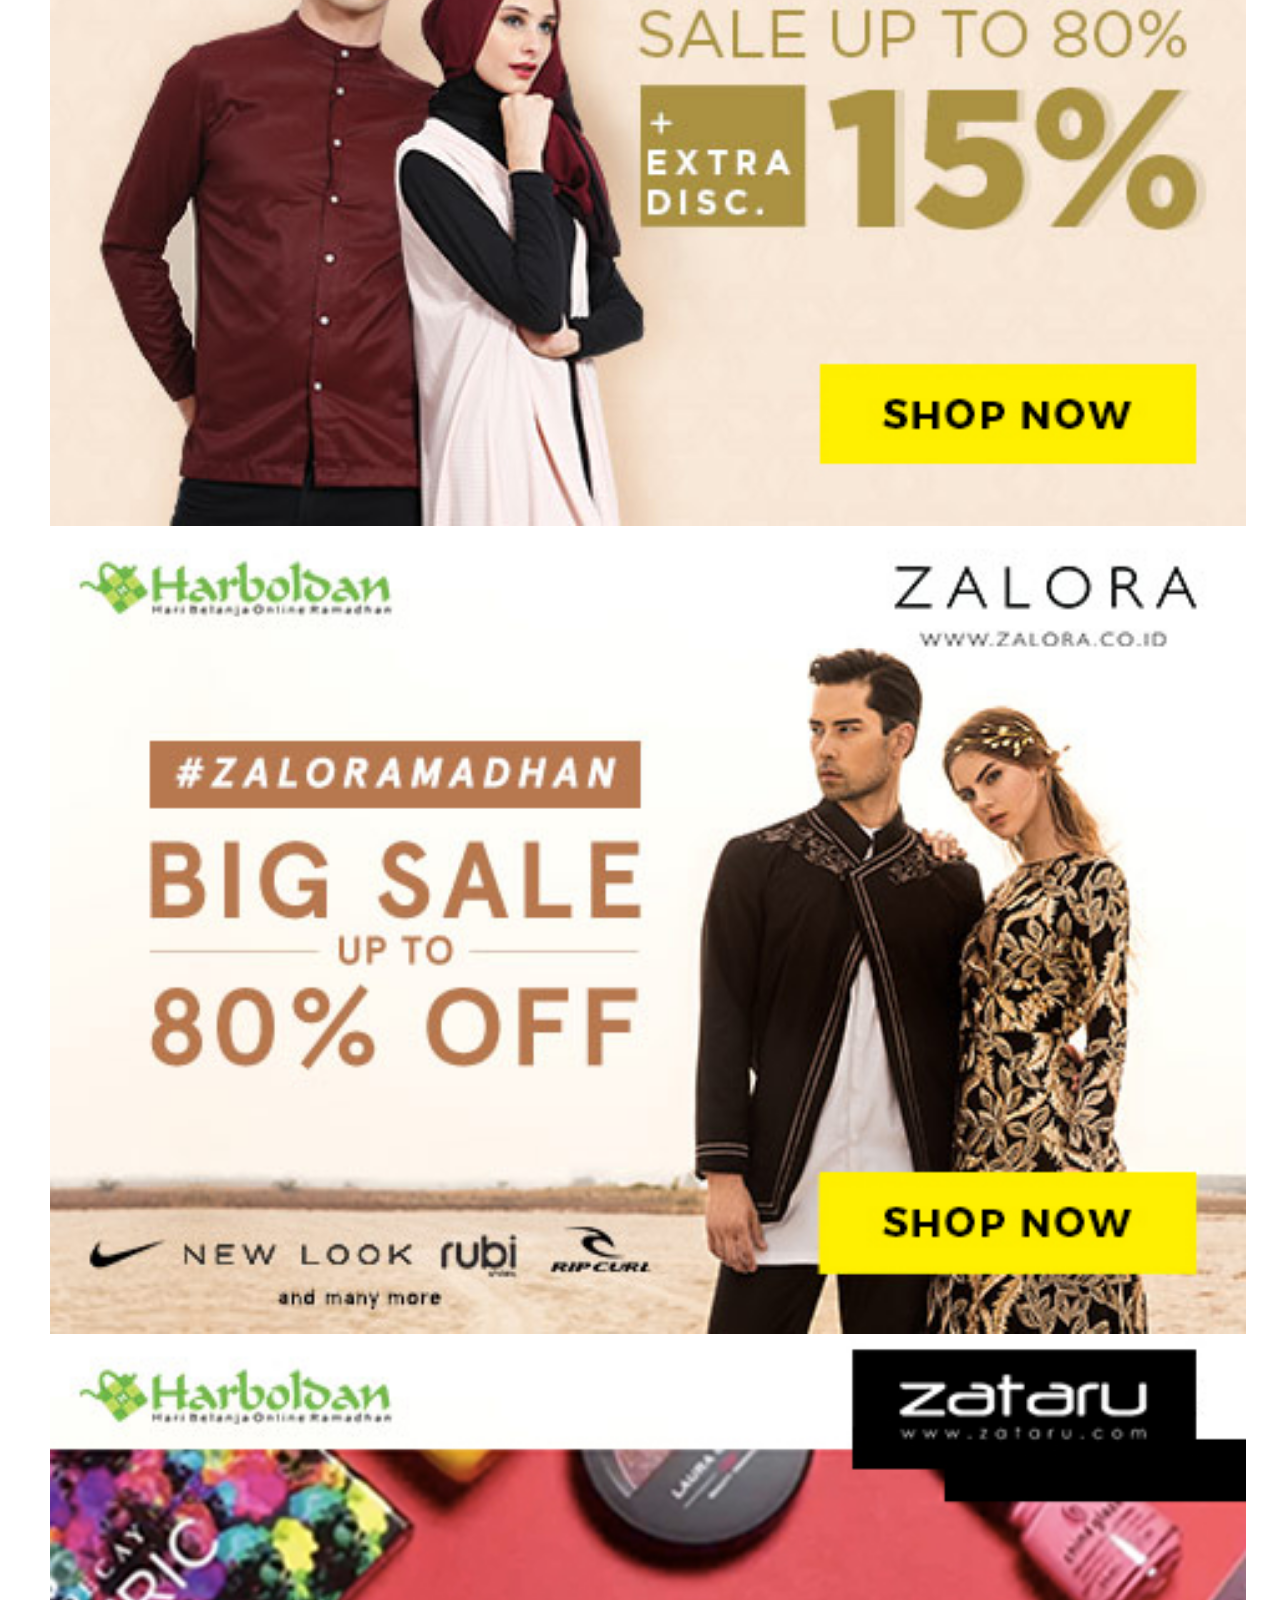
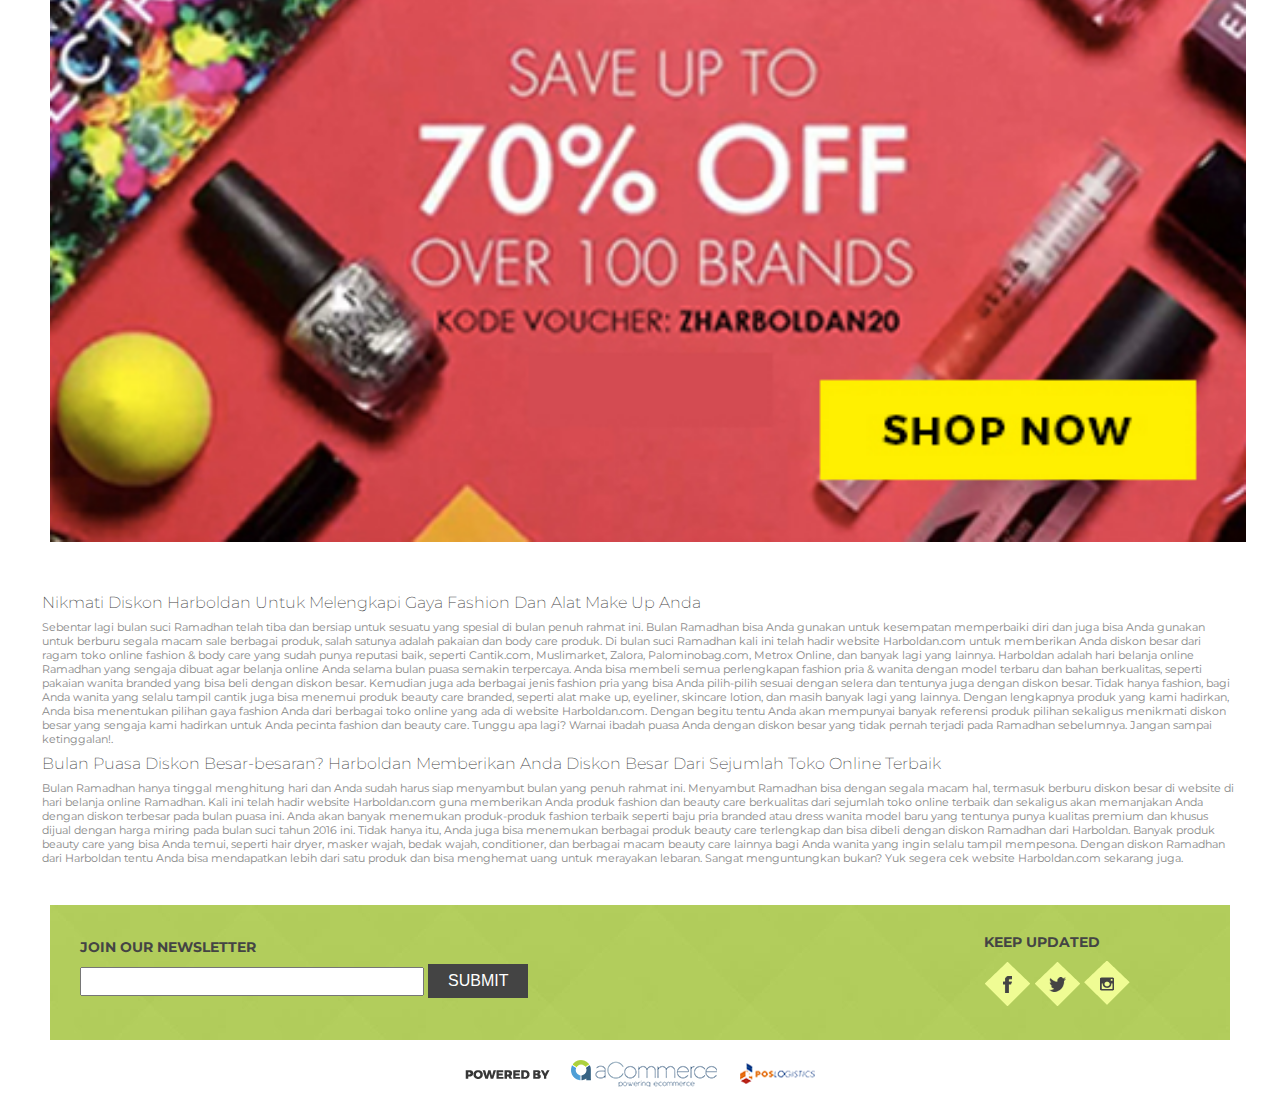
==== commit a0635d28: "update layout" ====
--- a/app/fashion-beauty.html
+++ b/app/fashion-beauty.html
@@ -49,7 +49,7 @@
           </div>
           
           <div class="navbar-collapse collapse">
-            <ul class="nav navbar-nav pull-right">
+            <ul class="nav navbar-nav">
               <li><a href="lifestyle.html">LIFESTYLE</a></li>
               <li><a href="fashion-beauty.html">FASHION &amp; BEAUTY</a></li>
               <li><a href="food-groceries.html">FOOD &amp; GROCERIES</a></li>
--- a/app/styles/style.css
+++ b/app/styles/style.css
@@ -487,6 +487,10 @@
 	margin-top: 20px;
 }
 
+.navbar-nav {
+	float: right;
+}
+
 .navbar-default .navbar-nav > li > a:hover,
 .navbar-default .navbar-nav > li > a:focus {
   color: #74b64c;
@@ -618,12 +622,16 @@
 
 
 
-	@media (max-width: 760px) {
+	@media (max-width: 767px) {
 		.navbar-default .navbar-collapse, .navbar-default .navbar-form{
 			margin: 0 auto;
 	    	
 	    	text-align: center;
-		}	
+		}
+		.navbar-nav {
+			float: none !important;
+			text-align: center;
+		}
 	}
 
 	
